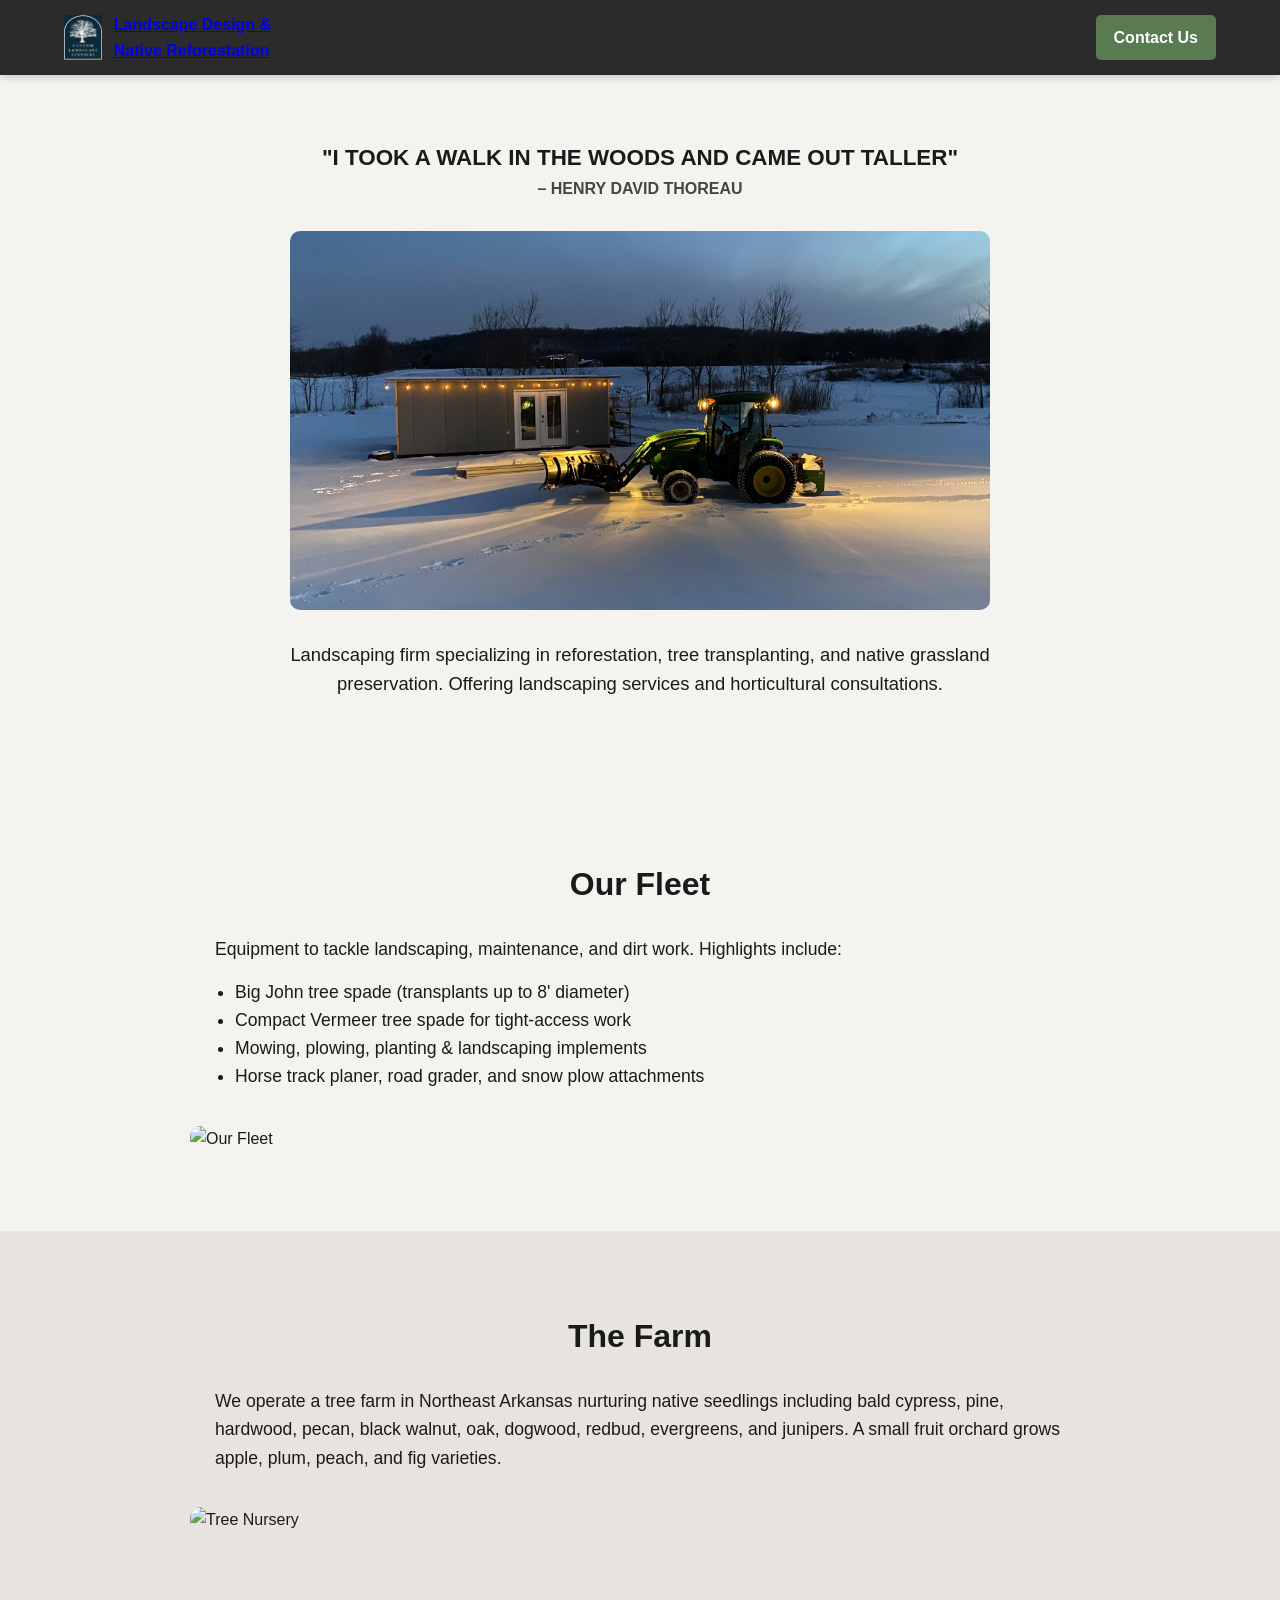
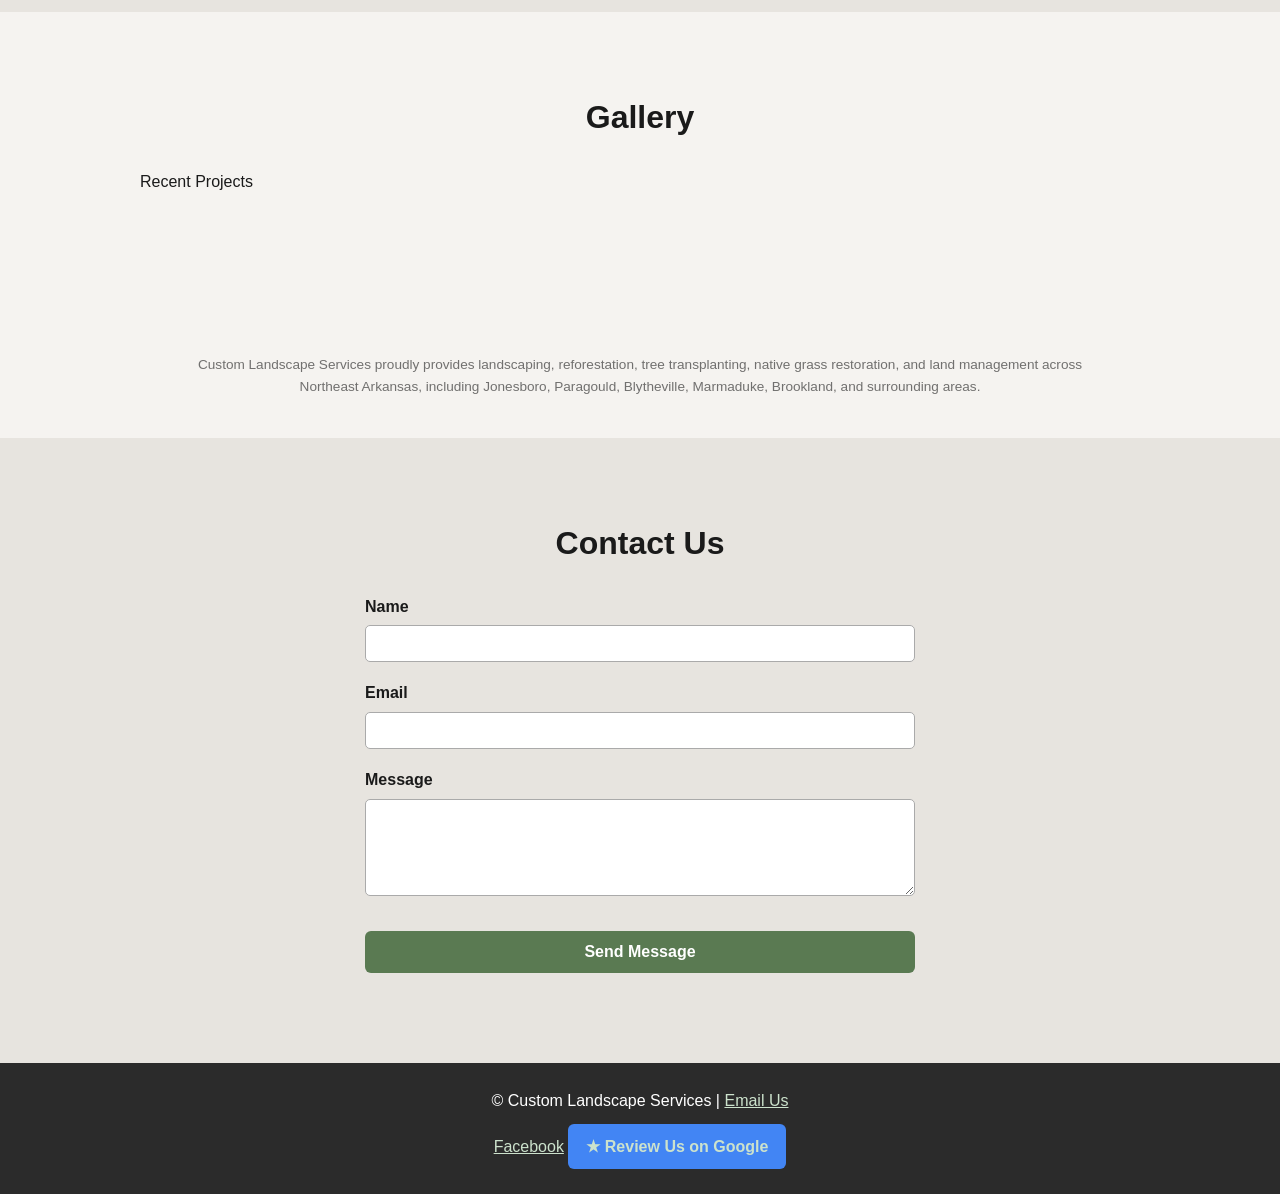
==== index.html @ 7360e7b7 "Update index.html" ====
<!DOCTYPE html>
<html lang="en">

<head>
  <meta charset="UTF-8">
  <meta name="viewport" content="width=device-width, initial-scale=1.0">
  <title>Custom Landscape Services</title>
  <script type="application/ld+json">
{
  "@context": "https://schema.org",
  "@type": "LocalBusiness",
  "name": "Custom Landscape Services",
  "telephone": "+1-214-763-0146",
  "email": "cydneyskeens@gmail.com",
  "url": "https://cls23.com",
  "priceRange": "$$",
  "address": {
    "@type": "PostalAddress",
    "streetAddress": "N/A (service-based)",
    "addressLocality": "Northeast Arkansas",
    "addressRegion": "AR",
    "addressCountry": "US"
  },
  "geo": {
    "@type": "GeoCoordinates",
    "latitude": "35.6000",
    "longitude": "-90.6000"
  },
  "areaServed": {
    "@type": "AdministrativeArea",
    "name": ["Arkansas", "Missouri", "Tennessee"]
  },
  "openingHoursSpecification": {
    "@type": "OpeningHoursSpecification",
    "dayOfWeek": ["Monday","Tuesday","Wednesday","Thursday","Friday","Saturday"],
    "opens": "08:00",
    "closes": "18:00"
  },
  "description": "Custom Landscape Services specializing in reforestation, native plants, tree transplanting, orchard development, and land management. Serving Arkansas and surrounding regions.",
  "sameAs": [
    "https://share.google/E0UA4cFSOnif1qdp9",
    "https://www.facebook.com/profile.php?id=61554428220637"
  ]
}
</script>
   <script type="application/ld+json">
{
  "@context": "https://schema.org",
  "@type": "Service",
  "serviceType": "Landscaping, Tree Transplanting, Reforestation",
  "areaServed": [
    {"@type": "City", "name": "Jonesboro, AR"},
    {"@type": "City", "name": "Paragould, AR"},
    {"@type": "City", "name": "Blytheville, AR"},
    {"@type": "City", "name": "Poplar Bluff, MO"},
    {"@type": "City", "name": "West Memphis, AR"}
  ],
  "provider": {
    "@type": "LocalBusiness",
    "name": "Custom Landscape Services"
  }
}
</script>

  <link rel="stylesheet" href="styles.css">
</head>

<body>

  <!-- ================= NAVBAR ================= -->
  <header class="navbar">
    <div class="nav-container">

      <a href="/" class="nav-logo">
        <img src="images/gallery/logoo.png" alt="Custom Landscape Services Logo" class="logo-img">
        <span class="logo-text">Landscape Design & Native Reforestation</span>
      </a>

      <a href="#contact" class="contact-btn">Contact Us</a>
    </div>
  </header>


  <!-- ================= HERO SECTION ================= -->
  <section class="hero">
    <div class="hero-content">

      <h1 class="hero-quote">
        "I TOOK A WALK IN THE WOODS AND CAME OUT TALLER"
        <span class="quote-author">– HENRY DAVID THOREAU</span>
      </h1>

      <img src="images/gallery/snow.png" alt="Tiny Home in Snow" class="hero-image">

      <p class="hero-text">
        Landscaping firm specializing in reforestation, tree transplanting, and native grassland preservation.
        Offering landscaping services and horticultural consultations.
      </p>
    </div>
  </section>


  <!-- ================= OUR FLEET ================= -->
  <section id="fleet" class="content-section">
    <div class="section-container">

      <h2 class="section-title">Our Fleet</h2>

      <div class="section-content">
        <p>Equipment to tackle landscaping, maintenance, and dirt work. Highlights include:</p>
        <ul class="feature-list">
          <li>Big John tree spade (transplants up to 8' diameter)</li>
          <li>Compact Vermeer tree spade for tight-access work</li>
          <li>Mowing, plowing, planting & landscaping implements</li>
          <li>Horse track planer, road grader, and snow plow attachments</li>
        </ul>
      </div>

      <img src="images/gallery/tractor2.jpeg" alt="Our Fleet" class="section-image">
    </div>
  </section>


  <!-- ================= THE FARM ================= -->
  <section id="farm" class="content-section alt-section">
    <div class="section-container">

      <h2 class="section-title">The Farm</h2>
      <p class="section-text">
        We operate a tree farm in Northeast Arkansas nurturing native seedlings including bald cypress, pine, hardwood, pecan,
        black walnut, oak, dogwood, redbud, evergreens, and junipers. A small fruit orchard grows apple, plum, peach,
        and fig varieties.
      </p>

      <img src="images/gallery/nursery.jpeg" alt="Tree Nursery" class="section-image">
    </div>
  </section>


  <!-- ================= GALLERY ================= -->
  <section id="gallery" class="content-section">
    <div class="section-container">
      <h2 class="section-title">Gallery</h2>
      <p class="section-subtitle">Recent Projects</p>

      <div class="gallery-grid" id="gallery-grid"></div>
    </div>
  </section>

  <section class="local-seo">
  <p>
    Custom Landscape Services proudly provides landscaping, reforestation, tree transplanting,
    native grass restoration, and land management across Northeast Arkansas, including Jonesboro,
    Paragould, Blytheville, Marmaduke, Brookland, and surrounding areas.
  </p>
</section>



  <!-- ================= CONTACT FORM ================= -->
  <section id="contact" class="content-section alt-section">
    <div class="section-container">

      <h2 class="section-title">Contact Us</h2>

      <form id="contact-form" class="contact-form" action="https://formspree.io/f/movlrryk" method="POST">

        <div class="form-group">
          <label>Name</label>
          <input type="text" name="name" required>
        </div>

        <div class="form-group">
          <label>Email</label>
          <input type="email" name="email" required>
        </div>

        <div class="form-group">
          <label>Message</label>
          <textarea name="message" rows="5" required></textarea>
        </div>

        <button type="submit" class="submit-btn">Send Message</button>
        <p id="form-feedback" class="form-feedback"></p>

      </form>
    </div>
  </section>


  <!-- ================= FOOTER ================= -->
  <footer class="footer">
    <div class="footer-content">
      <p>&copy; <span id="year"></span> Custom Landscape Services |
        <a href="mailto:cydneyskeens@gmail.com">Email Us</a>
      </p>

      <div class="social-links">
        <a href="https://www.facebook.com/profile.php?id=61554428220637" target="_blank">Facebook</a>
        <a href="https://share.google/E0UA4cFSOnif1qdp9" 
   target="_blank" 
   rel="noopener noreferrer"
   class="google-review-btn">
  ★ Review Us on Google
</a>

      </div>
    </div>
  </footer>


  <!-- ================= JS ================= -->
  <script>
    document.addEventListener('DOMContentLoaded', () => {

      const yearEl = document.getElementById('year');
      if (yearEl) yearEl.textContent = new Date().getFullYear();

      const gallery = document.getElementById('gallery-grid');
      const baseURL = "images/gallery/";
      const images = [
        "campsite.jpeg","campsite3.jpeg","campsite4.jpeg","campsiteUSA.jpeg","cydtractor.jpeg",
        "equipment.
---- styles.css ----
/* ================= BASE ================= */
* {
  margin: 0;
  padding: 0;
  box-sizing: border-box;
}

body {
  font-family: "Helvetica Neue", Arial, sans-serif;
  color: #1a1a1a;
  background: #f5f3f0;
  line-height: 1.6;
}

img {
  width: 100%;
  height: auto;
  display: block;
}

/* ================= NAVBAR ================= */
.navbar {
  background: #2b2b2b;
  color: white;
  padding: 12px 0;
  position: fixed;
  width: 100%;
  top: 0;
  z-index: 1000;
  box-shadow: 0 2px 8px rgba(0,0,0,0.2);
}

.nav-container {
  width: 90%;
  max-width: 1200px;
  margin: auto;
  display: flex;
  justify-content: space-between;
  align-items: center;
}

.nav-logo {
  display: flex;
  align-items: center;
  gap: 12px;
}

.logo-img {
  height: 45px;
  width: auto;
}

.logo-text {
  font-size: 1rem;
  font-weight: 600;
  max-width: 180px;
}

.contact-btn {
  background: #5a7a52;
  padding: 10px 18px;
  color: white;
  border-radius: 5px;
  font-weight: 600;
  text-decoration: none;
}

.contact-btn:hover {
  background: #486241;
}

/* ================= HERO ================= */
.hero {
  padding: 140px 20px 60px;
  text-align: center;
}

.hero-quote {
  font-size: 1.4rem;
  font-weight: 700;
  max-width: 700px;
  margin: auto;
}

.quote-author {
  display: block;
  font-size: 1rem;
  opacity: 0.8;
}

.hero-image {
  margin: 30px auto;
  max-width: 700px;
  border-radius: 10px;
}

.hero-text {
  max-width: 700px;
  margin: 20px auto;
  font-size: 1.15rem;
}

/* ================= SECTIONS ================= */
.content-section {
  padding: 80px 20px;
}

.alt-section {
  background: #e7e4df;
}

.section-container {
  max-width: 1000px;
  margin: auto;
}

.section-title {
  font-size: 2rem;
  margin-bottom: 25px;
  text-align: center;
}

.section-content,
.section-text {
  max-width: 850px;
  margin: auto;
  margin-bottom: 35px;
  font-size: 1.1rem;
}

.section-image {
  max-width: 900px;
  margin: 30px auto 0;
  border-radius: 10px;
}

.feature-list {
  margin-top: 15px;
  padding-left: 20px;
}

/* ================= GALLERY ================= */
.gallery-grid {
  margin-top: 40px;
  display: grid;
  gap: 12px;
  grid-template-columns: repeat(auto-fill, minmax(180px, 1fr));
}

.gallery-grid img {
  border-radius: 8px;
  object-fit: cover;
  height: 170px;
}

.local-seo {
  font-size: 0.85rem;
  opacity: 0.6;
  max-width: 900px;
  margin: 40px auto;
  text-align: center;
}


/* ================= CONTACT FORM ================= */
.contact-form {
  max-width: 550px;
  margin: auto;
}

.form-group {
  margin-bottom: 18px;
}

label {
  display: block;
  font-weight: 600;
  margin-bottom: 6px;
}

input, textarea {
  width: 100%;
  padding: 10px;
  border: 1px solid #aaa;
  border-radius: 5px;
}

.submit-btn {
  background: #5a7a52;
  color: white;
  border: none;
  padding: 12px 18px;
  border-radius: 6px;
  font-size: 1rem;
  cursor: pointer;
  width: 100%;
  margin-top: 10px;
  font-weight: 600;
}

.submit-btn:hover {
  background: #486241;
}

.form-feedback {
  margin-top: 10px;
  text-align: center;
  font-weight: 600;
}

/* ================= FOOTER ================= */
.footer {
  background: #2b2b2b;
  color: white;
  padding: 25px 0;
  text-align: center;
}

.footer a {
  color: #cce2cc;
}
.google-review-btn {
  display: inline-block;
  background: #4285F4;
  color: white;
  padding: 10px 18px;
  border-radius: 6px;
  font-weight: 600;
  text-decoration: none;
  margin-top: 10px;
}

.google-review-btn:hover {
  background: #3367d6;
}


/* ================= MOBILE OPTIMIZATION ================= */
@media (max-width: 700px) {
  .logo-text {
    display: none;
  }

  .hero-quote {
    font-size: 1.2rem;
  }

  .gallery-grid {
    grid-template-columns: repeat(auto-fill, minmax(130px, 1fr));
  }
}
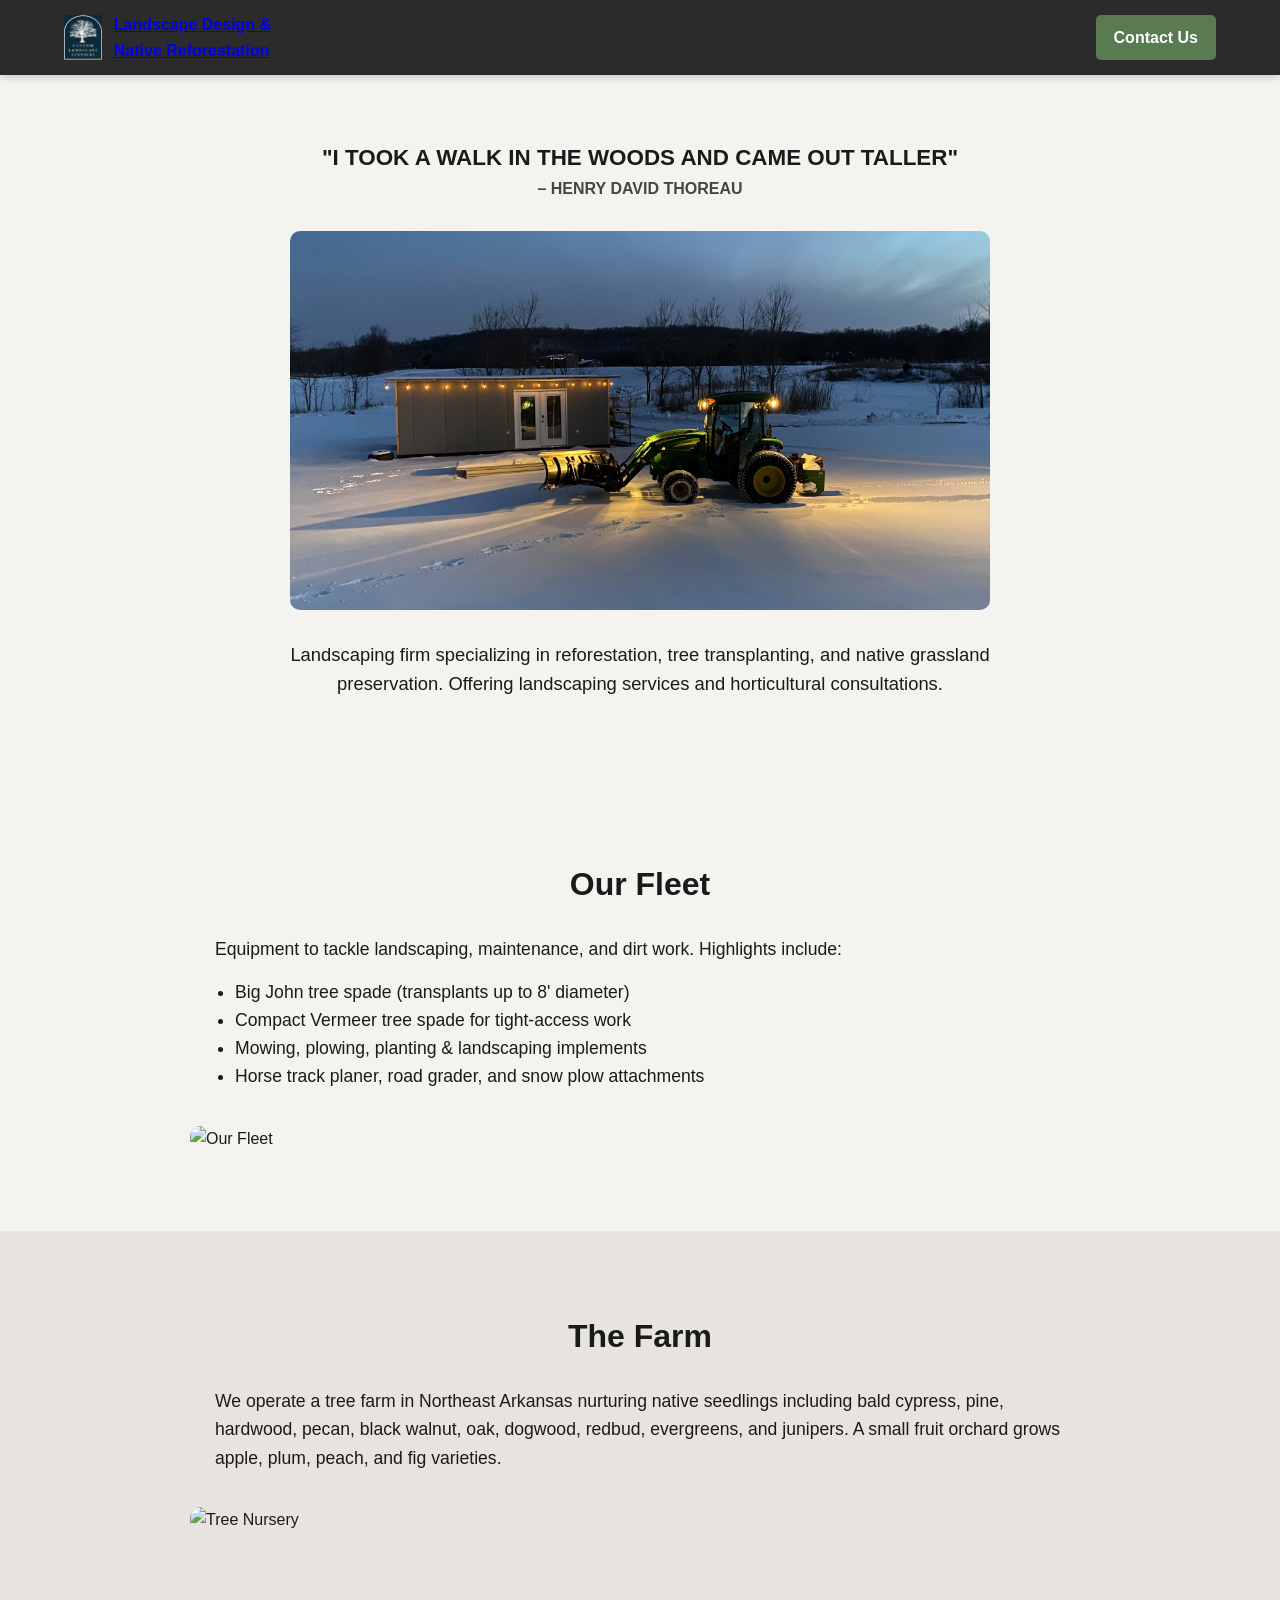
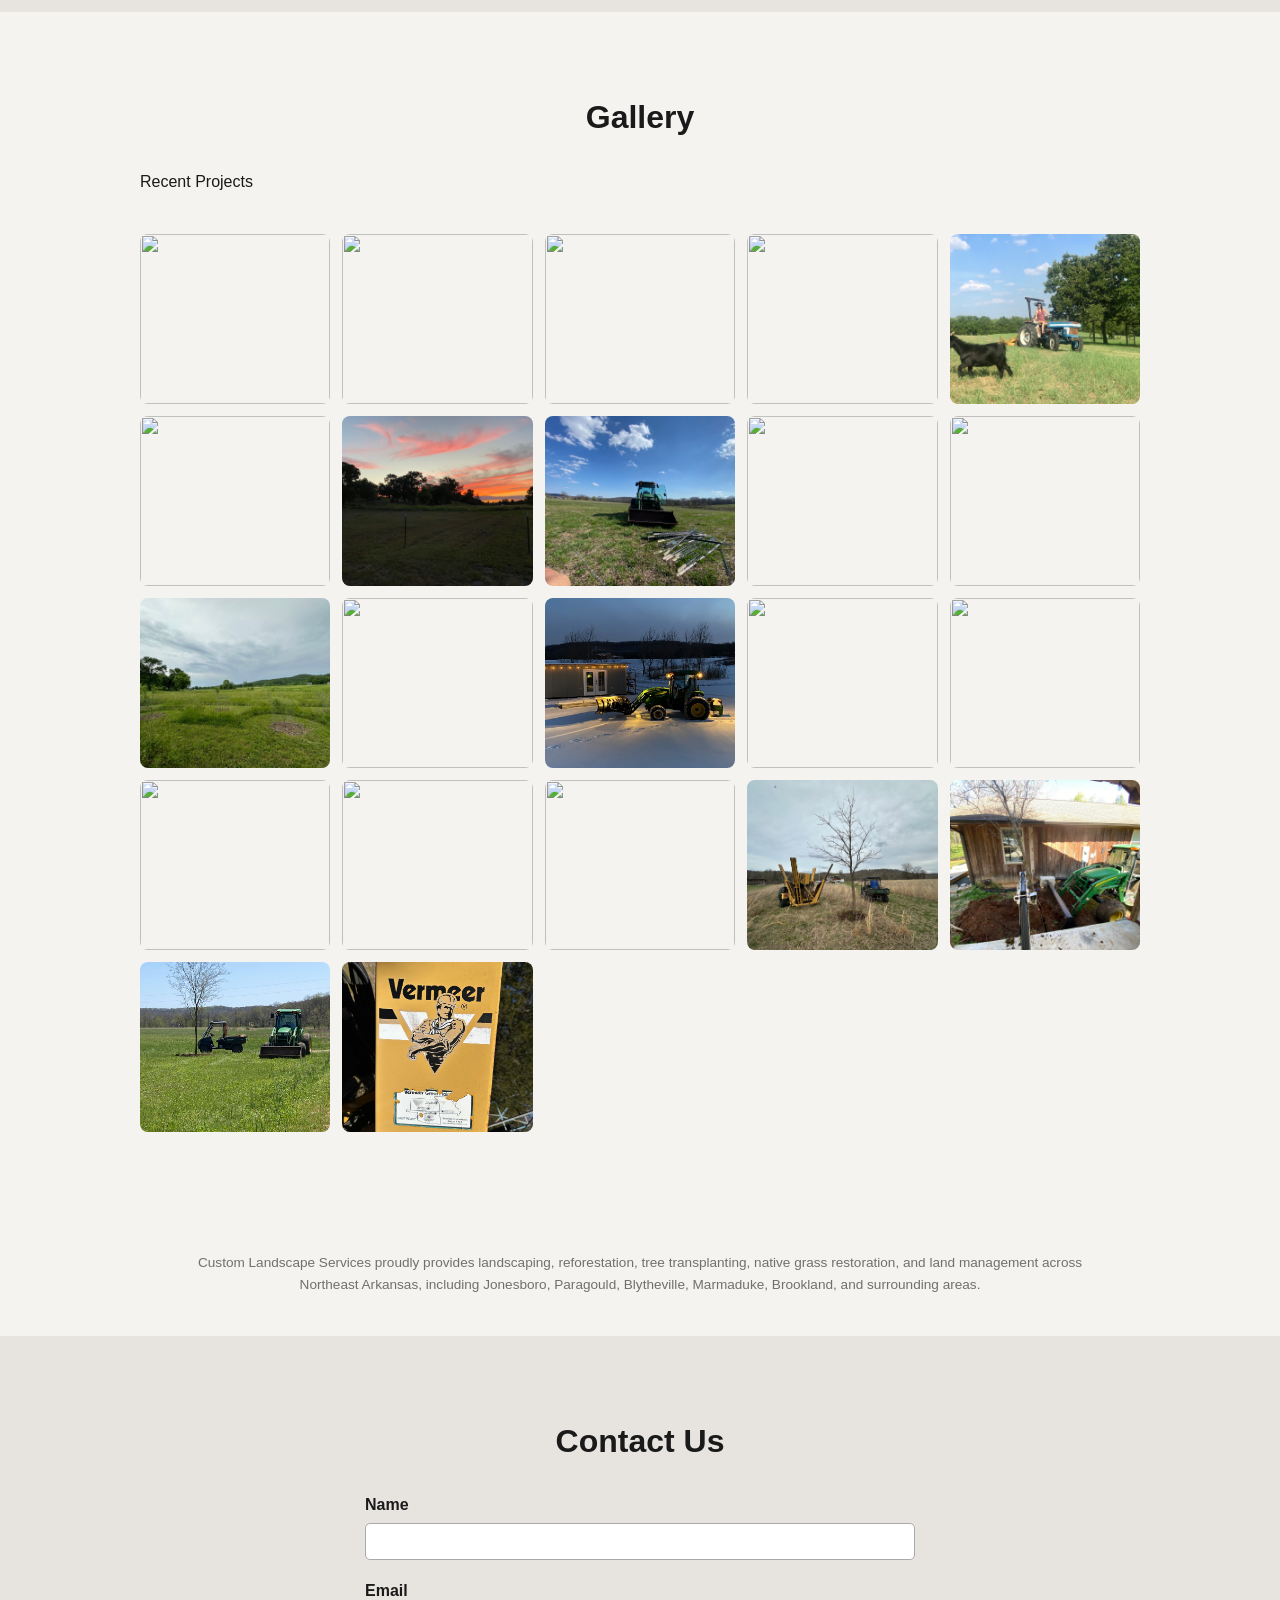
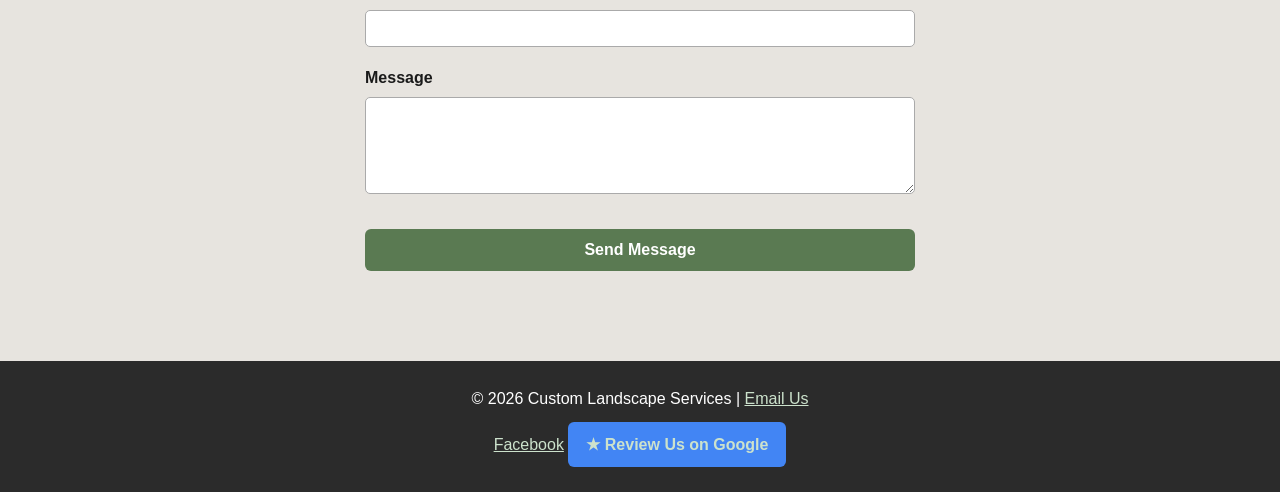
==== commit 4195fef9: "Update index.html" ====
--- a/index.html
+++ b/index.html
@@ -5,65 +5,71 @@
   <meta charset="UTF-8">
   <meta name="viewport" content="width=device-width, initial-scale=1.0">
   <title>Custom Landscape Services</title>
+
+  <!-- LocalBusiness Schema -->
   <script type="application/ld+json">
-{
-  "@context": "https://schema.org",
-  "@type": "LocalBusiness",
-  "name": "Custom Landscape Services",
-  "telephone": "+1-214-763-0146",
-  "email": "cydneyskeens@gmail.com",
-  "url": "https://cls23.com",
-  "priceRange": "$$",
-  "address": {
-    "@type": "PostalAddress",
-    "streetAddress": "N/A (service-based)",
-    "addressLocality": "Northeast Arkansas",
-    "addressRegion": "AR",
-    "addressCountry": "US"
-  },
-  "geo": {
-    "@type": "GeoCoordinates",
-    "latitude": "35.6000",
-    "longitude": "-90.6000"
-  },
-  "areaServed": {
-    "@type": "AdministrativeArea",
-    "name": ["Arkansas", "Missouri", "Tennessee"]
-  },
-  "openingHoursSpecification": {
-    "@type": "OpeningHoursSpecification",
-    "dayOfWeek": ["Monday","Tuesday","Wednesday","Thursday","Friday","Saturday"],
-    "opens": "08:00",
-    "closes": "18:00"
-  },
-  "description": "Custom Landscape Services specializing in reforestation, native plants, tree transplanting, orchard development, and land management. Serving Arkansas and surrounding regions.",
-  "sameAs": [
-    "https://share.google/E0UA4cFSOnif1qdp9",
-    "https://www.facebook.com/profile.php?id=61554428220637"
-  ]
-}
-</script>
-   <script type="application/ld+json">
-{
-  "@context": "https://schema.org",
-  "@type": "Service",
-  "serviceType": "Landscaping, Tree Transplanting, Reforestation",
-  "areaServed": [
-    {"@type": "City", "name": "Jonesboro, AR"},
-    {"@type": "City", "name": "Paragould, AR"},
-    {"@type": "City", "name": "Blytheville, AR"},
-    {"@type": "City", "name": "Poplar Bluff, MO"},
-    {"@type": "City", "name": "West Memphis, AR"}
-  ],
-  "provider": {
+  {
+    "@context": "https://schema.org",
     "@type": "LocalBusiness",
-    "name": "Custom Landscape Services"
+    "name": "Custom Landscape Services",
+    "image": "https://cls23.com/images/gallery/logoo.png",
+    "telephone": "+1-214-763-0146",
+    "email": "cydneyskeens@gmail.com",
+    "url": "https://cls23.com",
+    "priceRange": "$$",
+    "address": {
+      "@type": "PostalAddress",
+      "streetAddress": "N/A (service-based)",
+      "addressLocality": "Northeast Arkansas",
+      "addressRegion": "AR",
+      "addressCountry": "US"
+    },
+    "geo": {
+      "@type": "GeoCoordinates",
+      "latitude": "35.6000",
+      "longitude": "-90.6000"
+    },
+    "areaServed": {
+      "@type": "AdministrativeArea",
+      "name": ["Arkansas", "Missouri", "Tennessee"]
+    },
+    "openingHoursSpecification": {
+      "@type": "OpeningHoursSpecification",
+      "dayOfWeek": ["Monday","Tuesday","Wednesday","Thursday","Friday","Saturday"],
+      "opens": "08:00",
+      "closes": "18:00"
+    },
+    "description": "Custom Landscape Services specializing in reforestation, native plants, tree transplanting, orchard development, and land management. Serving Arkansas and surrounding regions.",
+    "sameAs": [
+      "https://share.google/E0UA4cFSOnif1qdp9",
+      "https://www.facebook.com/profile.php?id=61554428220637"
+    ]
   }
-}
-</script>
+  </script>
+
+  <!-- Service Schema -->
+  <script type="application/ld+json">
+  {
+    "@context": "https://schema.org",
+    "@type": "Service",
+    "serviceType": "Landscaping, Tree Transplanting, Reforestation",
+    "areaServed": [
+      {"@type": "City", "name": "Jonesboro, AR"},
+      {"@type": "City", "name": "Paragould, AR"},
+      {"@type": "City", "name": "Blytheville, AR"},
+      {"@type": "City", "name": "Poplar Bluff, MO"},
+      {"@type": "City", "name": "West Memphis, AR"}
+    ],
+    "provider": {
+      "@type": "LocalBusiness",
+      "name": "Custom Landscape Services"
+    }
+  }
+  </script>
 
   <link rel="stylesheet" href="styles.css">
 </head>
+
 
 <body>
 
@@ -195,29 +201,45 @@
         <a href="mailto:cydneyskeens@gmail.com">Email Us</a>
       </p>
 
-      <div class="social-links">
-        <a href="https://www.facebook.com/profile.php?id=61554428220637" target="_blank">Facebook</a>
-        <a href="https://share.google/E0UA4cFSOnif1qdp9" 
-   target="_blank" 
-   rel="noopener noreferrer"
-   class="google-review-btn">
-  ★ Review Us on Google
-</a>
-
-      </div>
+     <div class="social-links">
+  <a href="https://www.facebook.com/profile.php?id=61554428220637" target="_blank">Facebook</a>
+
+  <a href="https://share.google/E0UA4cFSOnif1qdp9"
+     target="_blank"
+     rel="noopener noreferrer"
+     class="google-review-btn">
+     ★ Review Us on Google
+  </a>
+</div>
+
     </div>
   </footer>
 
 
   <!-- ================= JS ================= -->
   <script>
-    document.addEventListener('DOMContentLoaded', () => {
-
-      const yearEl = document.getElementById('year');
-      if (yearEl) yearEl.textContent = new Date().getFullYear();
-
-      const gallery = document.getElementById('gallery-grid');
-      const baseURL = "images/gallery/";
-      const images = [
-        "campsite.jpeg","campsite3.jpeg","campsite4.jpeg","campsiteUSA.jpeg","cydtractor.jpeg",
-        "equipment.
+document.addEventListener('DOMContentLoaded', () => {
+
+  const yearEl = document.getElementById('year');
+  if (yearEl) yearEl.textContent = new Date().getFullYear();
+
+  const gallery = document.getElementById('gallery-grid');
+  const baseURL = "images/gallery/";
+  const images = [
+    "campsite.jpeg","campsite3.jpeg","campsite4.jpeg","campsiteUSA.jpeg","cydtractor.jpeg",
+    "equipment.jpeg","fencesunset.jpeg","fencetractor.jpeg","mulch.jpeg","nursery.jpeg",
+    "orchard.jpeg","solar.jpeg","snow.png","tractor2.jpeg","treedamage.jpeg",
+    "treeplanting.jpeg","treerow.jpeg","treerow2.jpeg","treetransplant.jpeg",
+    "treetransplant1.jpeg","treetransplant2.jpeg","vermeer.jpeg"
+  ];
+
+  images.forEach(file => {
+    const img = document.createElement("img");
+    img.src = baseURL + file;
+    img.loading = "lazy";
+    gallery.appendChild(img);
+  });
+
+});
+</script>
+
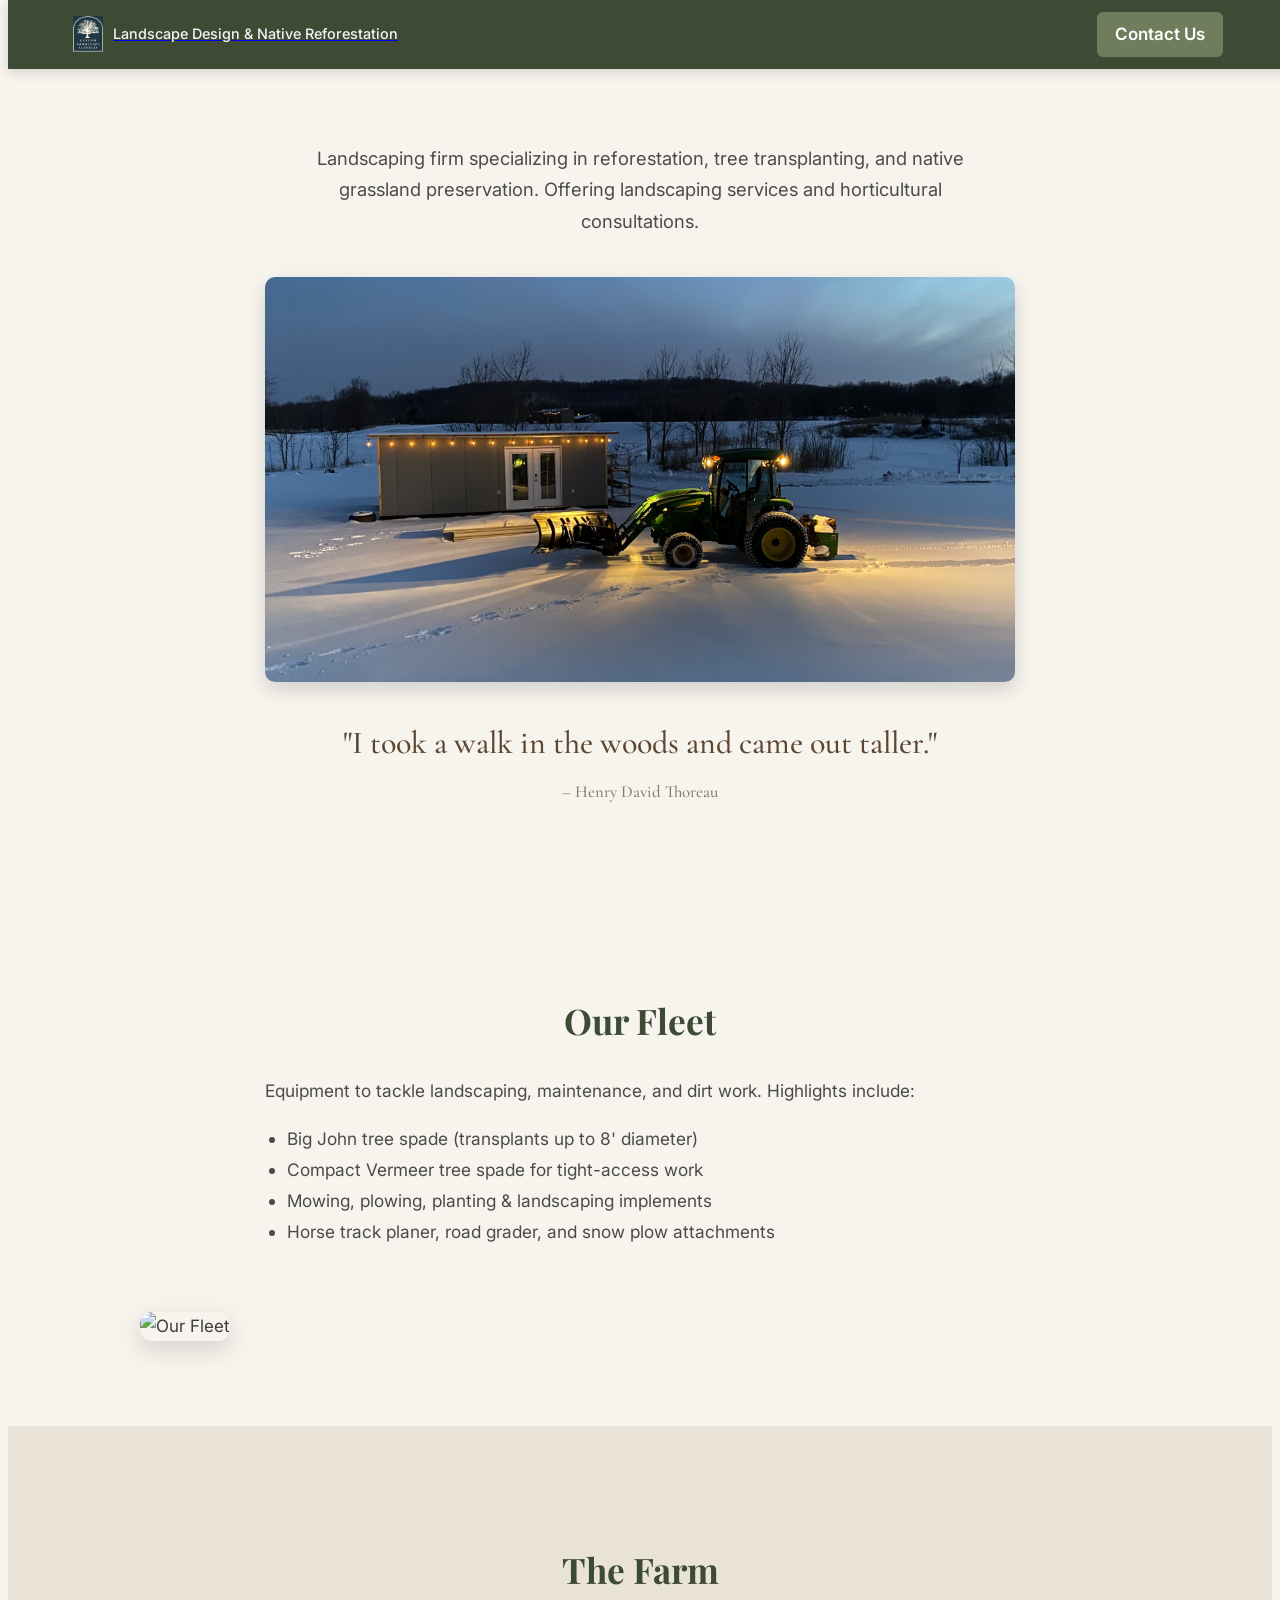
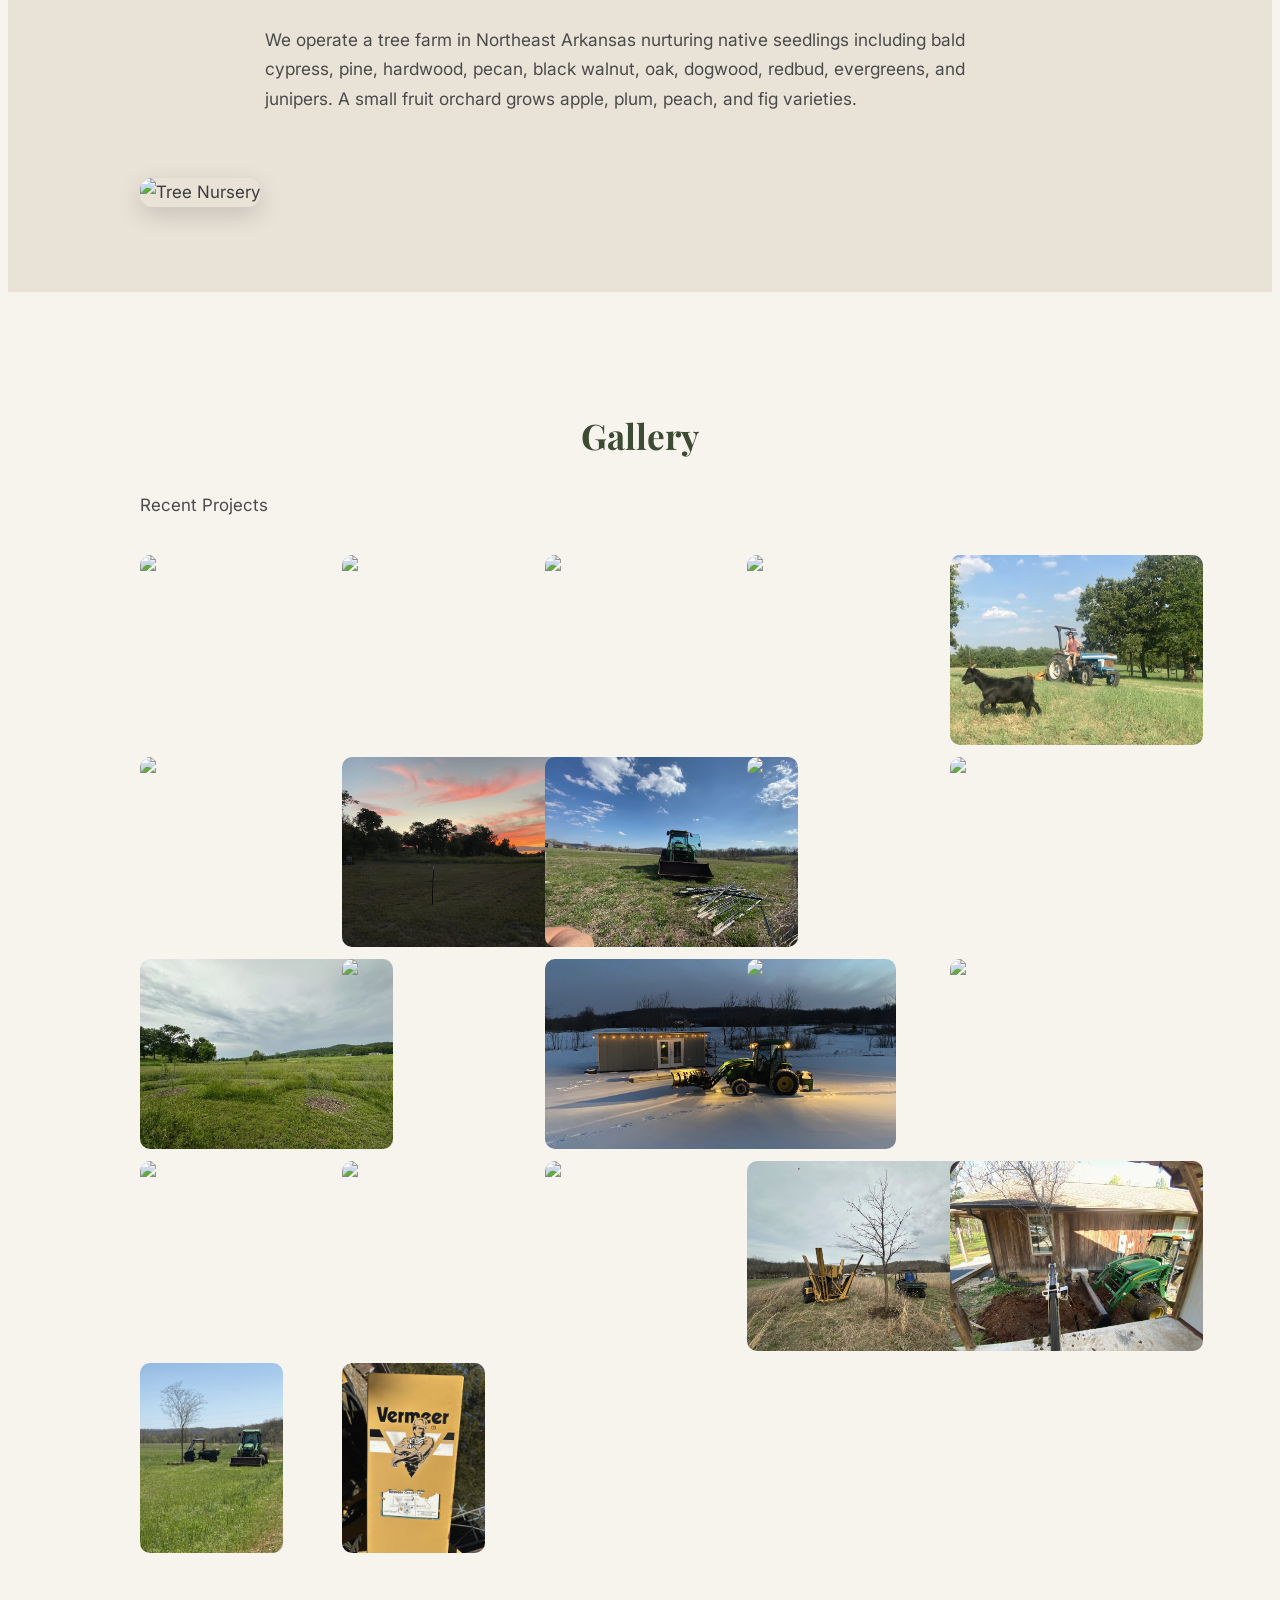
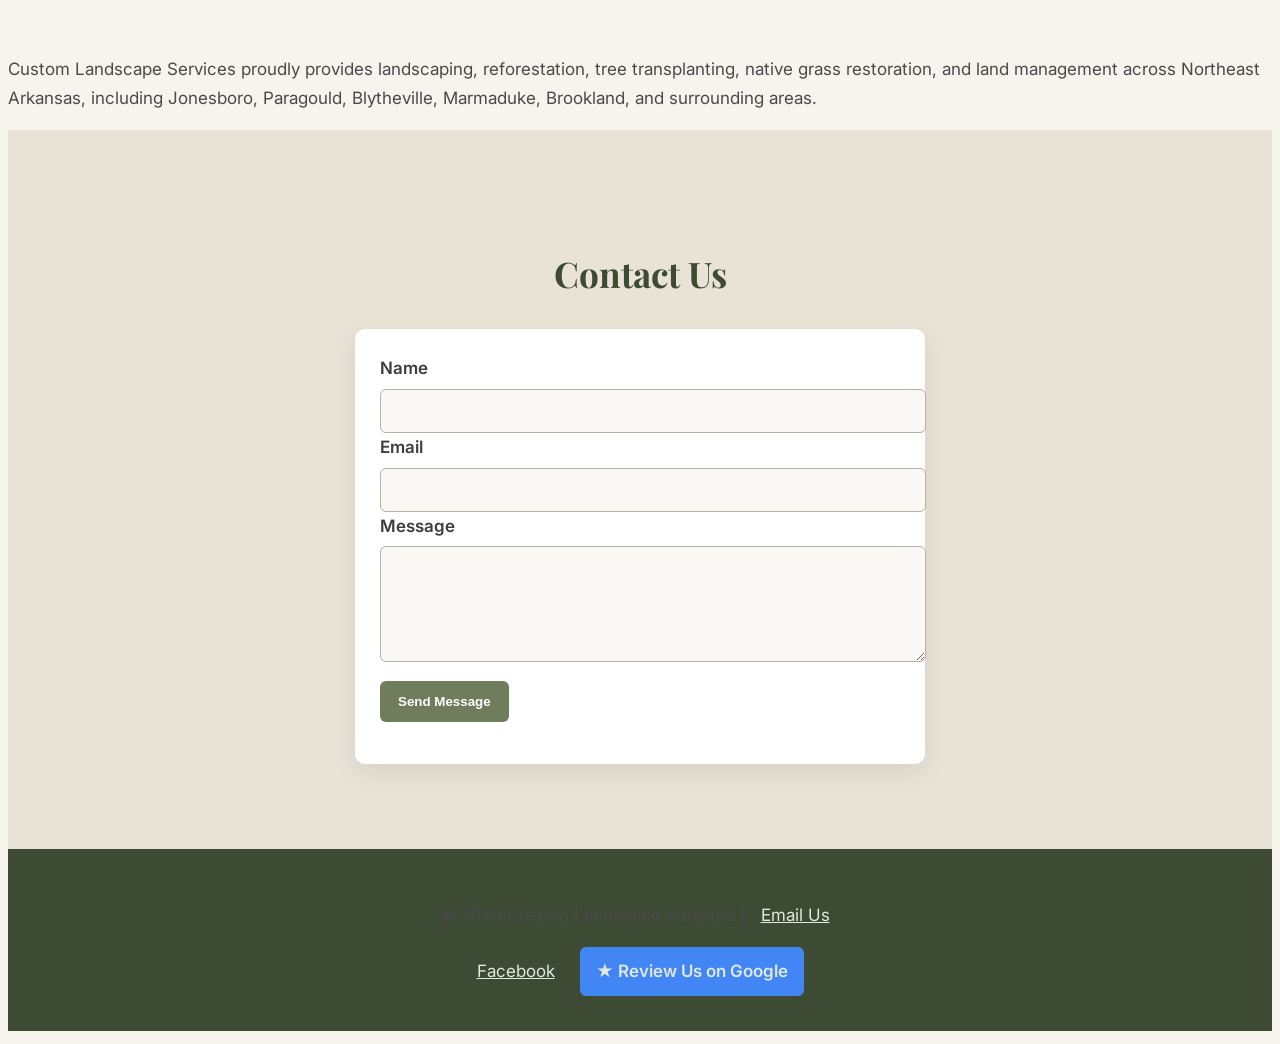
==== commit 0af44e72: "Update index.html" ====
--- a/index.html
+++ b/index.html
@@ -5,6 +5,7 @@
   <meta charset="UTF-8">
   <meta name="viewport" content="width=device-width, initial-scale=1.0">
   <title>Custom Landscape Services</title>
+<link href="https://fonts.googleapis.com/css2?family=Cormorant+Garamond:wght@400;500;600&family=Inter:wght@300;400;500;600&family=Playfair+Display:wght@400;600;700&display=swap" rel="stylesheet">
 
   <!-- LocalBusiness Schema -->
   <script type="application/ld+json">
@@ -88,22 +89,24 @@
 
 
   <!-- ================= HERO SECTION ================= -->
-  <section class="hero">
-    <div class="hero-content">
-
-      <h1 class="hero-quote">
-        "I TOOK A WALK IN THE WOODS AND CAME OUT TALLER"
-        <span class="quote-author">– HENRY DAVID THOREAU</span>
-      </h1>
-
-      <img src="images/gallery/snow.png" alt="Tiny Home in Snow" class="hero-image">
-
-      <p class="hero-text">
-        Landscaping firm specializing in reforestation, tree transplanting, and native grassland preservation.
-        Offering landscaping services and horticultural consultations.
-      </p>
-    </div>
-  </section>
+ <section class="hero">
+  <div class="hero-content">
+
+    <p class="hero-text hero-intro">
+      Landscaping firm specializing in reforestation, tree transplanting, and native grassland preservation.
+      Offering landscaping services and horticultural consultations.
+    </p>
+
+    <img src="images/gallery/snow.png" alt="Tiny Home in Snow" class="hero-image">
+
+    <h1 class="hero-quote">
+      "I took a walk in the woods and came out taller."
+      <span class="quote-author">– Henry David Thoreau</span>
+    </h1>
+
+  </div>
+</section>
+
 
 
   <!-- ================= OUR FLEET ================= -->
--- a/styles.css
+++ b/styles.css
@@ -1,112 +1,136 @@
-/* ================= BASE ================= */
-* {
-  margin: 0;
-  padding: 0;
-  box-sizing: border-box;
-}
+/* ================= BASE STYLING ================= */
 
 body {
-  font-family: "Helvetica Neue", Arial, sans-serif;
-  color: #1a1a1a;
-  background: #f5f3f0;
-  line-height: 1.6;
-}
-
-img {
-  width: 100%;
-  height: auto;
-  display: block;
-}
+  font-family: "Inter", sans-serif;
+  background: #f7f4ee; /* Warm cream */
+  color: #3d3d3d;
+  line-height: 1.7;
+  font-size: 17px;
+}
+
+h1, h2, h3 {
+  font-family: "Playfair Display", serif;
+  color: #3d4a34; /* Deep evergreen */
+}
+
+p {
+  color: #4a4a4a;
+}
+
+/* Optional subtle natural grain background */
+body::before {
+  content: "";
+  position: fixed;
+  inset: 0;
+  background: url('images/gallery/grain.png');
+  opacity: 0.08;
+  pointer-events: none;
+  z-index: -1;
+}
+
 
 /* ================= NAVBAR ================= */
+
 .navbar {
-  background: #2b2b2b;
+  background: #3d4a34; /* Deep rustic evergreen */
   color: white;
   padding: 12px 0;
   position: fixed;
   width: 100%;
   top: 0;
-  z-index: 1000;
-  box-shadow: 0 2px 8px rgba(0,0,0,0.2);
+  z-index: 999;
+  box-shadow: 0 3px 12px rgba(0,0,0,0.15);
 }
 
 .nav-container {
   width: 90%;
-  max-width: 1200px;
+  max-width: 1150px;
   margin: auto;
   display: flex;
   justify-content: space-between;
   align-items: center;
 }
 
+/* Smaller, rustic logo */
+.logo-img {
+  height: 36px;
+  width: auto;
+  filter: sepia(20%) contrast(90%) brightness(1.1); /* Warm rustic tone */
+}
+
 .nav-logo {
   display: flex;
   align-items: center;
-  gap: 12px;
-}
-
-.logo-img {
-  height: 45px;
-  width: auto;
+  gap: 10px;
 }
 
 .logo-text {
-  font-size: 1rem;
-  font-weight: 600;
-  max-width: 180px;
+  font-size: 0.9rem;
+  color: #f3f3f3;
+  font-weight: 500;
 }
 
 .contact-btn {
-  background: #5a7a52;
-  padding: 10px 18px;
-  color: white;
-  border-radius: 5px;
-  font-weight: 600;
+  background: #6f7d5c; /* Sage */
+  padding: 8px 18px;
+  border-radius: 6px;
+  color: white;
   text-decoration: none;
+  font-weight: 600;
+  transition: 0.2s;
 }
 
 .contact-btn:hover {
-  background: #486241;
-}
-
-/* ================= HERO ================= */
+  background: #5d6b4d;
+}
+
+
+/* ================= HERO SECTION ================= */
+
 .hero {
-  padding: 140px 20px 60px;
+  padding: 135px 20px 70px;
   text-align: center;
 }
 
 .hero-quote {
-  font-size: 1.4rem;
-  font-weight: 700;
-  max-width: 700px;
-  margin: auto;
+  font-family: "Cormorant Garamond", serif;
+  font-size: 2rem;
+  color: #5c4632; /* Earth brown */
+  max-width: 780px;
+  margin: auto;
+  font-weight: 500;
 }
 
 .quote-author {
+  font-size: 1.05rem;
+  opacity: 0.7;
+  margin-top: 8px;
   display: block;
-  font-size: 1rem;
-  opacity: 0.8;
 }
 
 .hero-image {
-  margin: 30px auto;
-  max-width: 700px;
+  margin: 40px auto 25px;
+  max-width: 750px;
   border-radius: 10px;
+  box-shadow: 0 8px 20px rgba(0,0,0,0.15);
 }
 
 .hero-text {
   max-width: 700px;
-  margin: 20px auto;
+  margin: auto;
   font-size: 1.15rem;
-}
+  color: #4b4b4b;
+}
+
 
 /* ================= SECTIONS ================= */
+
 .content-section {
-  padding: 80px 20px;
+  padding: 85px 20px;
 }
 
 .alt-section {
-  background: #e7e4df;
+  background: #e9e2d7; /* warm parchment tan */
 }
 
 .section-container {
@@ -115,137 +139,149 @@
 }
 
 .section-title {
-  font-size: 2rem;
+  text-align: center;
+  font-size: 2.2rem;
   margin-bottom: 25px;
-  text-align: center;
-}
-
-.section-content,
-.section-text {
-  max-width: 850px;
-  margin: auto;
-  margin-bottom: 35px;
-  font-size: 1.1rem;
-}
-
+  color: #3d4a34;
+}
+
+.section-text,
+.section-content {
+  max-width: 750px;
+  margin: auto;
+  margin-bottom: 30px;
+  color: #4a4a4a;
+  font-size: 1.08rem;
+}
+
+/* Rounded rustic images */
 .section-image {
   max-width: 900px;
-  margin: 30px auto 0;
-  border-radius: 10px;
+  margin: 35px auto 0;
+  border-radius: 12px;
+  box-shadow: 0 8px 24px rgba(0,0,0,0.15);
 }
 
 .feature-list {
-  margin-top: 15px;
-  padding-left: 20px;
-}
+  padding-left: 22px;
+  line-height: 1.8;
+}
+
 
 /* ================= GALLERY ================= */
+
 .gallery-grid {
-  margin-top: 40px;
   display: grid;
   gap: 12px;
-  grid-template-columns: repeat(auto-fill, minmax(180px, 1fr));
+  margin-top: 35px;
+  grid-template-columns: repeat(auto-fill, minmax(190px, 1fr));
 }
 
 .gallery-grid img {
-  border-radius: 8px;
+  height: 190px;
   object-fit: cover;
-  height: 170px;
-}
-
-.local-seo {
-  font-size: 0.85rem;
-  opacity: 0.6;
-  max-width: 900px;
-  margin: 40px auto;
-  text-align: center;
+  border-radius: 10px;
+  filter: sepia(10%) contrast(95%);
+  transition: 0.2s;
+}
+
+.gallery-grid img:hover {
+  transform: scale(1.02);
+  filter: sepia(0%) contrast(110%);
 }
 
 
 /* ================= CONTACT FORM ================= */
+
 .contact-form {
-  max-width: 550px;
-  margin: auto;
-}
-
-.form-group {
-  margin-bottom: 18px;
+  max-width: 520px;
+  margin: auto;
+  background: white;
+  padding: 25px;
+  border-radius: 10px;
+  box-shadow: 0 8px 24px rgba(0,0,0,0.08);
 }
 
 label {
+  font-weight: 600;
+  margin-bottom: 6px;
   display: block;
-  font-weight: 600;
-  margin-bottom: 6px;
 }
 
 input, textarea {
   width: 100%;
-  padding: 10px;
-  border: 1px solid #aaa;
-  border-radius: 5px;
+  padding: 12px;
+  border: 1px solid #b8b1a5;
+  border-radius: 6px;
+  background: #faf8f4;
+  font-size: 1rem;
 }
 
 .submit-btn {
-  background: #5a7a52;
-  color: white;
+  background: #6f7d5c;
   border: none;
-  padding: 12px 18px;
-  border-radius: 6px;
-  font-size: 1rem;
+  padding: 13px 18px;
+  border-radius: 6px;
+  color: white;
+  font-weight: 600;
+  margin-top: 10px;
   cursor: pointer;
-  width: 100%;
-  margin-top: 10px;
-  font-weight: 600;
 }
 
 .submit-btn:hover {
-  background: #486241;
-}
-
-.form-feedback {
-  margin-top: 10px;
+  background: #5d6b4d;
+}
+
+
+/* ================= GOOGLE REVIEW BUTTON ================= */
+
+.google-review-btn {
+  background: #4285F4;
+  padding: 10px 16px;
+  border-radius: 6px;
+  text-decoration: none;
+  color: white;
+  font-weight: 600;
+  display: inline-block;
+}
+
+.google-review-btn:hover {
+  background: #345fcc;
+}
+
+
+/* ================= FOOTER ================= */
+
+.footer {
+  background: #3d4a34;
+  padding: 35px 0;
   text-align: center;
-  font-weight: 600;
-}
-
-/* ================= FOOTER ================= */
-.footer {
-  background: #2b2b2b;
-  color: white;
-  padding: 25px 0;
-  text-align: center;
+  color: white;
 }
 
 .footer a {
-  color: #cce2cc;
-}
-.google-review-btn {
-  display: inline-block;
-  background: #4285F4;
-  color: white;
-  padding: 10px 18px;
-  border-radius: 6px;
-  font-weight: 600;
-  text-decoration: none;
-  margin-top: 10px;
-}
-
-.google-review-btn:hover {
-  background: #3367d6;
-}
-
-
-/* ================= MOBILE OPTIMIZATION ================= */
-@media (max-width: 700px) {
+  color: #dfe9dd;
+  margin: 0 10px;
+}
+
+
+/* ================= MOBILE RESPONSIVE ================= */
+
+@media(max-width: 700px) {
+
   .logo-text {
     display: none;
   }
 
   .hero-quote {
-    font-size: 1.2rem;
+    font-size: 1.65rem;
+  }
+
+  .section-title {
+    font-size: 1.9rem;
   }
 
   .gallery-grid {
-    grid-template-columns: repeat(auto-fill, minmax(130px, 1fr));
-  }
-}
+    grid-template-columns: repeat(auto-fill, minmax(150px, 1fr));
+  }
+}
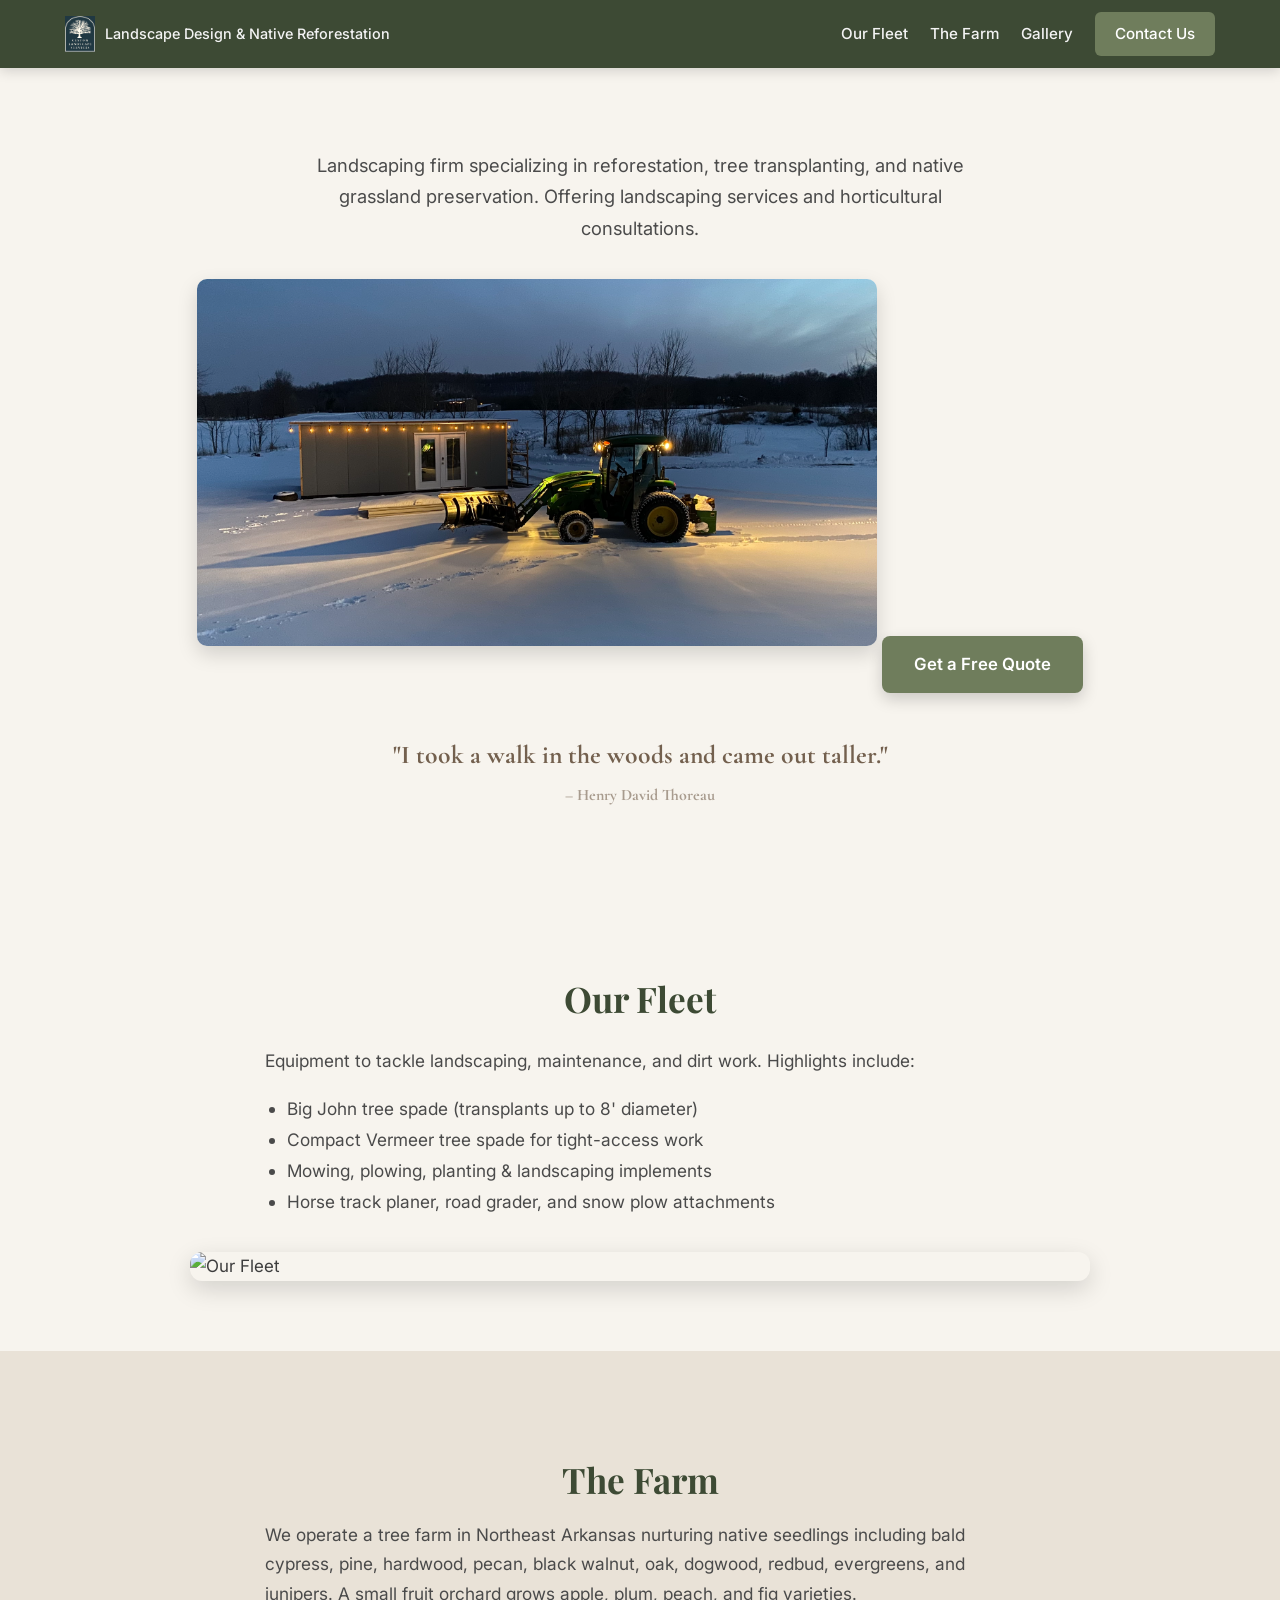
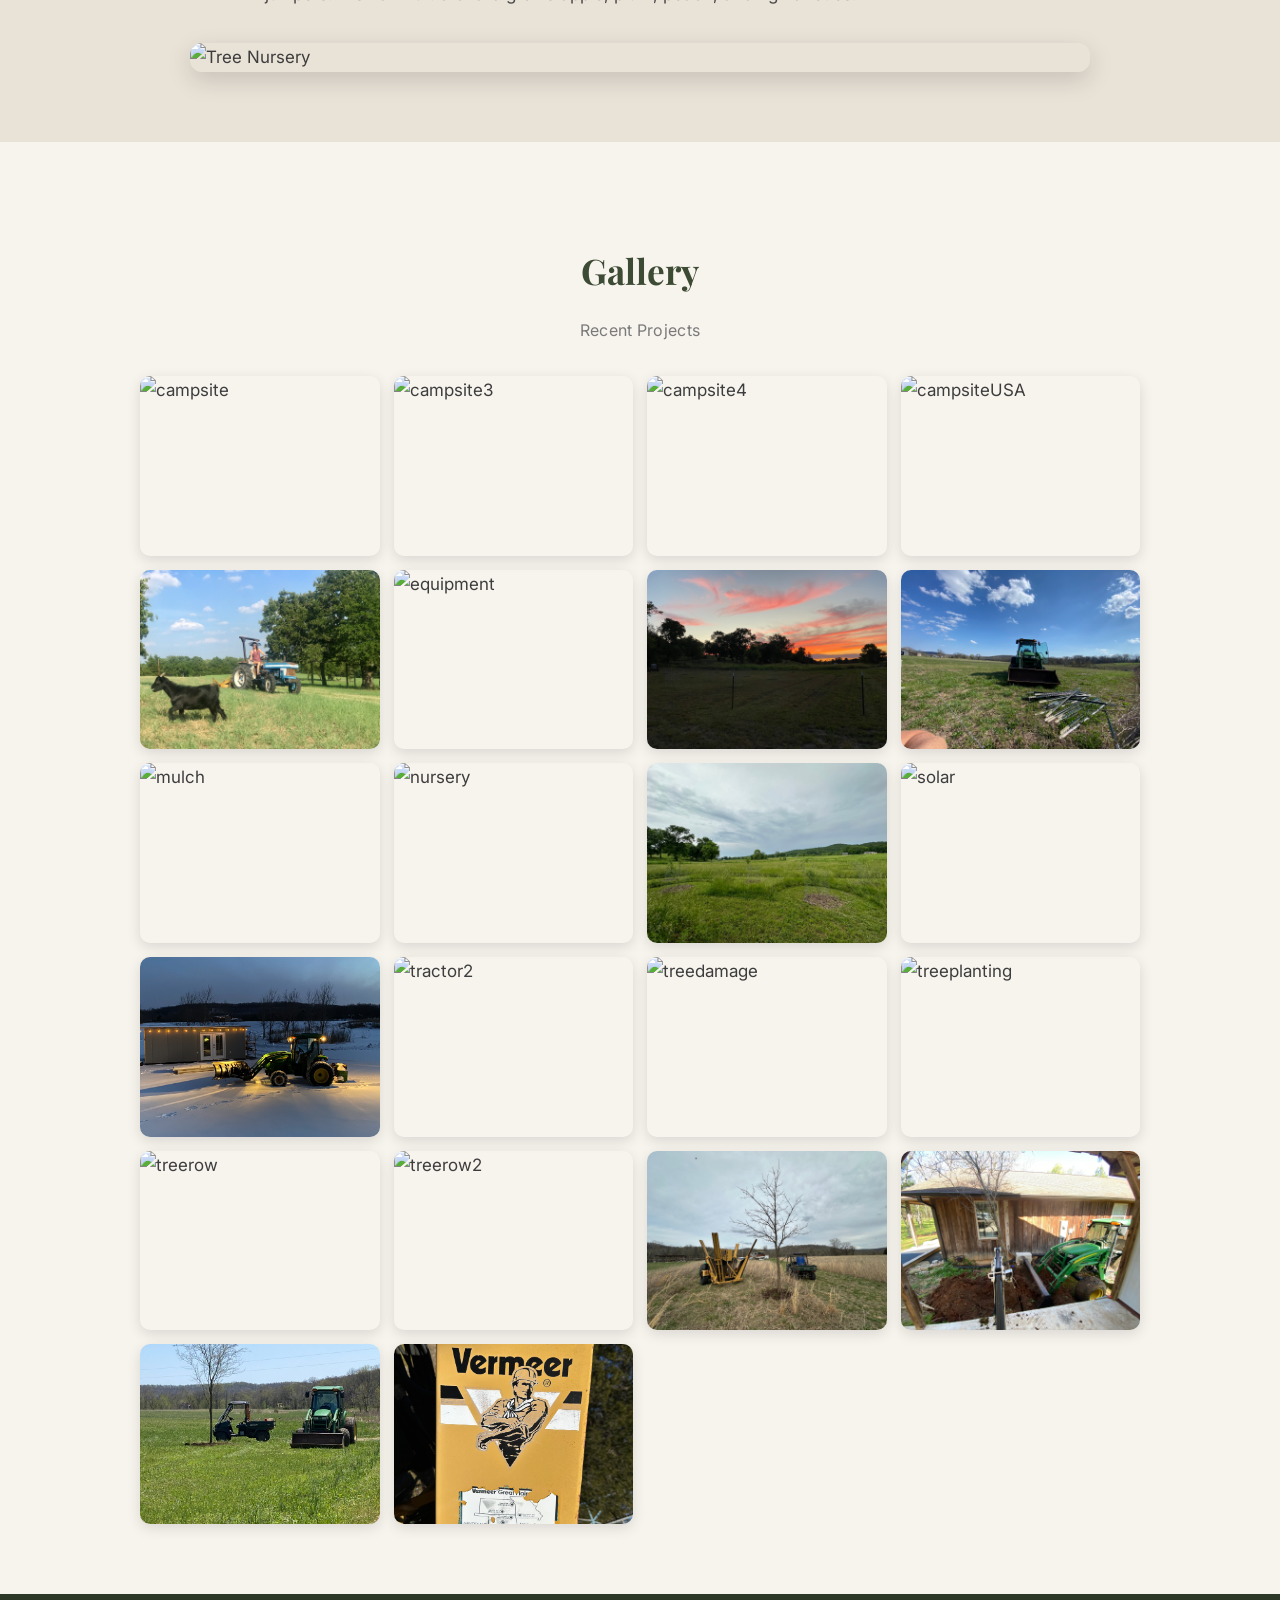
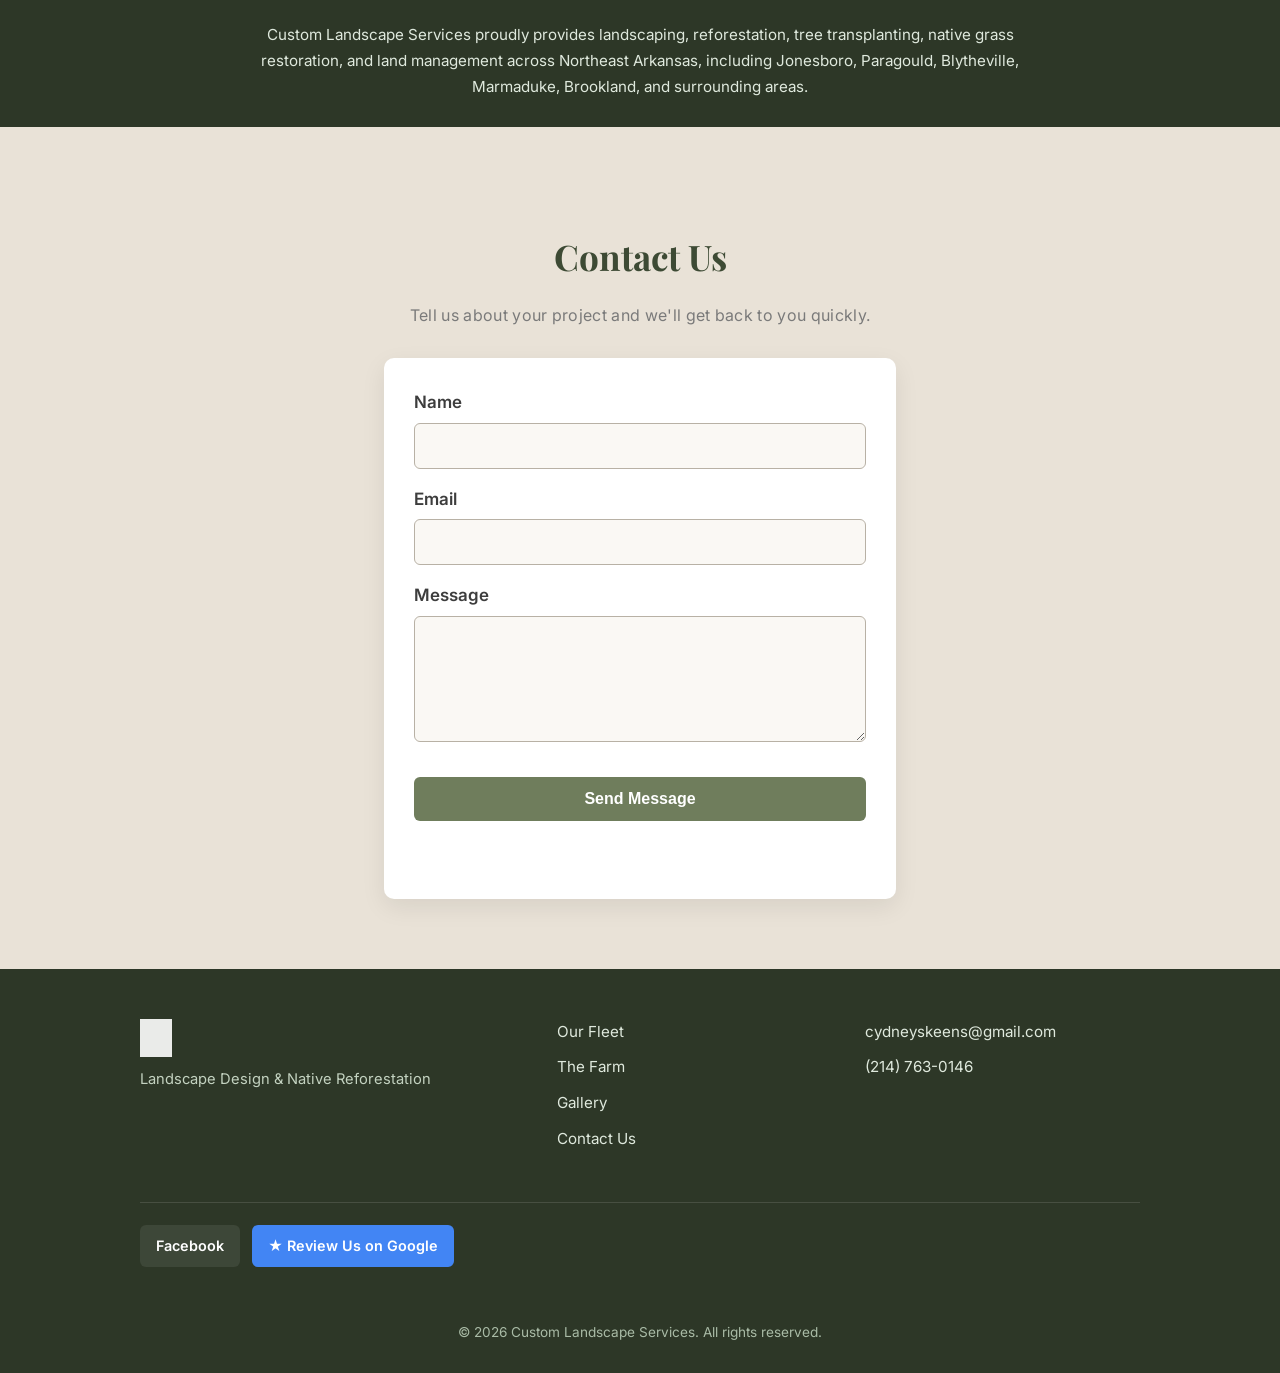
==== commit 901f0700: "updated the files with new changes" ====
--- a/index.html
+++ b/index.html
@@ -5,7 +5,9 @@
   <meta charset="UTF-8">
   <meta name="viewport" content="width=device-width, initial-scale=1.0">
   <title>Custom Landscape Services</title>
-<link href="https://fonts.googleapis.com/css2?family=Cormorant+Garamond:wght@400;500;600&family=Inter:wght@300;400;500;600&family=Playfair+Display:wght@400;600;700&display=swap" rel="stylesheet">
+  <link rel="preconnect" href="https://fonts.googleapis.com">
+  <link rel="preconnect" href="https://fonts.gstatic.com" crossorigin>
+  <link href="https://fonts.googleapis.com/css2?family=Cormorant+Garamond:wght@400;500;600&family=Inter:wght@300;400;500;600&family=Playfair+Display:wght@400;600;700&display=swap" rel="stylesheet">
 
   <!-- LocalBusiness Schema -->
   <script type="application/ld+json">
@@ -71,7 +73,6 @@
   <link rel="stylesheet" href="styles.css">
 </head>
 
-
 <body>
 
   <!-- ================= NAVBAR ================= -->
@@ -80,33 +81,41 @@
 
       <a href="/" class="nav-logo">
         <img src="images/gallery/logoo.png" alt="Custom Landscape Services Logo" class="logo-img">
-        <span class="logo-text">Landscape Design & Native Reforestation</span>
+        <span class="logo-text">Landscape Design &amp; Native Reforestation</span>
       </a>
 
-      <a href="#contact" class="contact-btn">Contact Us</a>
+      <nav class="nav">
+        <a href="#fleet">Our Fleet</a>
+        <a href="#farm">The Farm</a>
+        <a href="#gallery">Gallery</a>
+        <a href="#contact" class="contact-btn">Contact Us</a>
+      </nav>
+
+      <button class="mobile-nav-toggle" aria-label="Toggle navigation menu" aria-expanded="false">☰</button>
     </div>
   </header>
 
 
   <!-- ================= HERO SECTION ================= -->
- <section class="hero">
-  <div class="hero-content">
-
-    <p class="hero-text hero-intro">
-      Landscaping firm specializing in reforestation, tree transplanting, and native grassland preservation.
-      Offering landscaping services and horticultural consultations.
-    </p>
-
-    <img src="images/gallery/snow.png" alt="Tiny Home in Snow" class="hero-image">
-
-    <h1 class="hero-quote">
-      "I took a walk in the woods and came out taller."
-      <span class="quote-author">– Henry David Thoreau</span>
-    </h1>
-
-  </div>
-</section>
-
+  <section class="hero">
+    <div class="hero-content">
+
+      <p class="hero-text hero-intro">
+        Landscaping firm specializing in reforestation, tree transplanting, and native grassland preservation.
+        Offering landscaping services and horticultural consultations.
+      </p>
+
+      <img src="images/gallery/snow.png" alt="Tiny Home in Snow" class="hero-image" loading="eager">
+
+      <a href="#contact" class="hero-cta">Get a Free Quote</a>
+
+      <h1 class="hero-quote">
+        "I took a walk in the woods and came out taller."
+        <span class="quote-author">– Henry David Thoreau</span>
+      </h1>
+
+    </div>
+  </section>
 
 
   <!-- ================= OUR FLEET ================= -->
@@ -120,12 +129,12 @@
         <ul class="feature-list">
           <li>Big John tree spade (transplants up to 8' diameter)</li>
           <li>Compact Vermeer tree spade for tight-access work</li>
-          <li>Mowing, plowing, planting & landscaping implements</li>
+          <li>Mowing, plowing, planting &amp; landscaping implements</li>
           <li>Horse track planer, road grader, and snow plow attachments</li>
         </ul>
       </div>
 
-      <img src="images/gallery/tractor2.jpeg" alt="Our Fleet" class="section-image">
+      <img src="images/gallery/tractor2.jpeg" alt="Our Fleet" class="section-image" loading="lazy">
     </div>
   </section>
 
@@ -141,7 +150,7 @@
         and fig varieties.
       </p>
 
-      <img src="images/gallery/nursery.jpeg" alt="Tree Nursery" class="section-image">
+      <img src="images/gallery/nursery.jpeg" alt="Tree Nursery" class="section-image" loading="lazy">
     </div>
   </section>
 
@@ -157,13 +166,12 @@
   </section>
 
   <section class="local-seo">
-  <p>
-    Custom Landscape Services proudly provides landscaping, reforestation, tree transplanting,
-    native grass restoration, and land management across Northeast Arkansas, including Jonesboro,
-    Paragould, Blytheville, Marmaduke, Brookland, and surrounding areas.
-  </p>
-</section>
-
+    <p>
+      Custom Landscape Services proudly provides landscaping, reforestation, tree transplanting,
+      native grass restoration, and land management across Northeast Arkansas, including Jonesboro,
+      Paragould, Blytheville, Marmaduke, Brookland, and surrounding areas.
+    </p>
+  </section>
 
 
   <!-- ================= CONTACT FORM ================= -->
@@ -171,26 +179,27 @@
     <div class="section-container">
 
       <h2 class="section-title">Contact Us</h2>
+      <p class="section-subtitle">Tell us about your project and we'll get back to you quickly.</p>
 
       <form id="contact-form" class="contact-form" action="https://formspree.io/f/movlrryk" method="POST">
 
         <div class="form-group">
-          <label>Name</label>
-          <input type="text" name="name" required>
+          <label for="name">Name</label>
+          <input type="text" id="name" name="name" required>
         </div>
 
         <div class="form-group">
-          <label>Email</label>
-          <input type="email" name="email" required>
+          <label for="email">Email</label>
+          <input type="email" id="email" name="email" required>
         </div>
 
         <div class="form-group">
-          <label>Message</label>
-          <textarea name="message" rows="5" required></textarea>
+          <label for="message">Message</label>
+          <textarea id="message" name="message" rows="5" required></textarea>
         </div>
 
         <button type="submit" class="submit-btn">Send Message</button>
-        <p id="form-feedback" class="form-feedback"></p>
+        <p id="form-feedback" class="form-feedback" role="status"></p>
 
       </form>
     </div>
@@ -200,49 +209,36 @@
   <!-- ================= FOOTER ================= -->
   <footer class="footer">
     <div class="footer-content">
-      <p>&copy; <span id="year"></span> Custom Landscape Services |
-        <a href="mailto:cydneyskeens@gmail.com">Email Us</a>
-      </p>
-
-     <div class="social-links">
-  <a href="https://www.facebook.com/profile.php?id=61554428220637" target="_blank">Facebook</a>
-
-  <a href="https://share.google/E0UA4cFSOnif1qdp9"
-     target="_blank"
-     rel="noopener noreferrer"
-     class="google-review-btn">
-     ★ Review Us on Google
-  </a>
-</div>
+
+      <div class="footer-brand">
+        <img src="images/gallery/logoo.png" alt="Custom Landscape Services Logo" class="footer-logo">
+        <p class="footer-tagline">Landscape Design &amp; Native Reforestation</p>
+      </div>
+
+      <div class="footer-links">
+        <a href="#fleet">Our Fleet</a>
+        <a href="#farm">The Farm</a>
+        <a href="#gallery">Gallery</a>
+        <a href="#contact">Contact Us</a>
+      </div>
+
+      <div class="footer-contact">
+        <a href="mailto:cydneyskeens@gmail.com" class="footer-contact-link">cydneyskeens@gmail.com</a>
+        <a href="tel:+12147630146" class="footer-contact-link">(214) 763-0146</a>
+      </div>
+
+      <div class="social-links">
+        <a href="https://www.facebook.com/profile.php?id=61554428220637" target="_blank" rel="noopener noreferrer" class="social-btn">Facebook</a>
+        <a href="https://share.google/E0UA4cFSOnif1qdp9" target="_blank" rel="noopener noreferrer" class="social-btn google-review-btn">★ Review Us on Google</a>
+      </div>
+
+      <p class="footer-copy">&copy; <span id="year"></span> Custom Landscape Services. All rights reserved.</p>
 
     </div>
   </footer>
 
 
   <!-- ================= JS ================= -->
-  <script>
-document.addEventListener('DOMContentLoaded', () => {
-
-  const yearEl = document.getElementById('year');
-  if (yearEl) yearEl.textContent = new Date().getFullYear();
-
-  const gallery = document.getElementById('gallery-grid');
-  const baseURL = "images/gallery/";
-  const images = [
-    "campsite.jpeg","campsite3.jpeg","campsite4.jpeg","campsiteUSA.jpeg","cydtractor.jpeg",
-    "equipment.jpeg","fencesunset.jpeg","fencetractor.jpeg","mulch.jpeg","nursery.jpeg",
-    "orchard.jpeg","solar.jpeg","snow.png","tractor2.jpeg","treedamage.jpeg",
-    "treeplanting.jpeg","treerow.jpeg","treerow2.jpeg","treetransplant.jpeg",
-    "treetransplant1.jpeg","treetransplant2.jpeg","vermeer.jpeg"
-  ];
-
-  images.forEach(file => {
-    const img = document.createElement("img");
-    img.src = baseURL + file;
-    img.loading = "lazy";
-    gallery.appendChild(img);
-  });
-
-});
-</script>
-
+  <script src="apps.js" defer></script>
+</body>
+</html>
--- a/styles.css
+++ b/styles.css
@@ -1,20 +1,41 @@
 /* ================= BASE STYLING ================= */
+
+:root {
+  --evergreen: #3d4a34;
+  --evergreen-dark: #2d3727;
+  --sage: #6f7d5c;
+  --sage-dark: #5d6b4d;
+  --cream: #f7f4ee;
+  --parchment: #e9e2d7;
+  --text-dark: #3d3d3d;
+  --text-mid: #4a4a4a;
+  --gold: #b8924a;
+}
+
+* {
+  box-sizing: border-box;
+}
 
 body {
   font-family: "Inter", sans-serif;
-  background: #f7f4ee; /* Warm cream */
-  color: #3d3d3d;
+  background: var(--cream);
+  color: var(--text-dark);
   line-height: 1.7;
   font-size: 17px;
+  margin: 0;
 }
 
 h1, h2, h3 {
   font-family: "Playfair Display", serif;
-  color: #3d4a34; /* Deep evergreen */
+  color: var(--evergreen);
 }
 
 p {
-  color: #4a4a4a;
+  color: var(--text-mid);
+}
+
+a {
+  color: inherit;
 }
 
 /* Optional subtle natural grain background */
@@ -32,7 +53,7 @@
 /* ================= NAVBAR ================= */
 
 .navbar {
-  background: #3d4a34; /* Deep rustic evergreen */
+  background: var(--evergreen);
   color: white;
   padding: 12px 0;
   position: fixed;
@@ -49,6 +70,14 @@
   display: flex;
   justify-content: space-between;
   align-items: center;
+  gap: 16px;
+}
+
+.nav-logo {
+  display: flex;
+  align-items: center;
+  gap: 10px;
+  text-decoration: none;
 }
 
 /* Smaller, rustic logo */
@@ -58,79 +87,130 @@
   filter: sepia(20%) contrast(90%) brightness(1.1); /* Warm rustic tone */
 }
 
-.nav-logo {
-  display: flex;
-  align-items: center;
-  gap: 10px;
-}
-
 .logo-text {
   font-size: 0.9rem;
   color: #f3f3f3;
   font-weight: 500;
 }
 
+.nav {
+  display: flex;
+  align-items: center;
+  gap: 22px;
+}
+
+.nav a {
+  color: #f3f3f3;
+  text-decoration: none;
+  font-weight: 500;
+  font-size: 0.95rem;
+  transition: color 0.2s ease;
+}
+
+.nav a:hover {
+  color: white;
+  opacity: 0.85;
+}
+
 .contact-btn {
-  background: #6f7d5c; /* Sage */
-  padding: 8px 18px;
+  background: var(--sage);
+  padding: 9px 20px;
   border-radius: 6px;
-  color: white;
+  color: white !important;
   text-decoration: none;
   font-weight: 600;
-  transition: 0.2s;
+  transition: background 0.2s ease, transform 0.15s ease;
 }
 
 .contact-btn:hover {
-  background: #5d6b4d;
+  background: var(--sage-dark);
+  transform: translateY(-1px);
+}
+
+.mobile-nav-toggle {
+  display: none;
+  background: none;
+  border: none;
+  color: white;
+  font-size: 1.6rem;
+  cursor: pointer;
+  line-height: 1;
+  padding: 4px 8px;
 }
 
 
 /* ================= HERO SECTION ================= */
 
 .hero {
-  padding: 135px 20px 70px;
+  padding: 150px 20px 60px;
   text-align: center;
 }
 
+/* Move intro text above the image */
+.hero-intro {
+  max-width: 700px;
+  margin: 0 auto 25px;
+  font-size: 1.15rem;
+  color: #4b4b4b;
+}
+
+/* Hero image tweaks */
+.hero-image {
+  margin: 10px auto 24px;
+  max-width: 680px;
+  width: 100%;
+  height: auto;
+  border-radius: 10px;
+  box-shadow: 0 8px 20px rgba(0,0,0,0.15);
+}
+
+/* Prominent call-to-action button */
+.hero-cta {
+  display: inline-block;
+  background: var(--sage);
+  color: white;
+  text-decoration: none;
+  font-weight: 600;
+  font-size: 1.05rem;
+  padding: 14px 32px;
+  border-radius: 8px;
+  margin: 4px 0 28px;
+  box-shadow: 0 6px 16px rgba(0,0,0,0.18);
+  transition: background 0.2s ease, transform 0.2s ease, box-shadow 0.2s ease;
+}
+
+.hero-cta:hover {
+  background: var(--sage-dark);
+  transform: translateY(-2px);
+  box-shadow: 0 10px 20px rgba(0,0,0,0.2);
+}
+
+/* Quote smaller + lower emphasis */
 .hero-quote {
   font-family: "Cormorant Garamond", serif;
-  font-size: 2rem;
-  color: #5c4632; /* Earth brown */
-  max-width: 780px;
-  margin: auto;
-  font-weight: 500;
-}
-
-.quote-author {
-  font-size: 1.05rem;
-  opacity: 0.7;
-  margin-top: 8px;
+  font-size: 1.6rem;
+  color: #5c4632;
+  max-width: 700px;
+  margin: 12px auto 0;
+  opacity: 0.85;
+}
+
+.hero-quote .quote-author {
+  font-size: 1rem;
+  opacity: 0.6;
+  margin-top: 6px;
   display: block;
 }
 
-.hero-image {
-  margin: 40px auto 25px;
-  max-width: 750px;
-  border-radius: 10px;
-  box-shadow: 0 8px 20px rgba(0,0,0,0.15);
-}
-
-.hero-text {
-  max-width: 700px;
-  margin: auto;
-  font-size: 1.15rem;
-  color: #4b4b4b;
-}
-
 
 /* ================= SECTIONS ================= */
 
 .content-section {
-  padding: 85px 20px;
+  padding: 70px 20px;
 }
 
 .alt-section {
-  background: #e9e2d7; /* warm parchment tan */
+  background: var(--parchment);
 }
 
 .section-container {
@@ -141,21 +221,31 @@
 .section-title {
   text-align: center;
   font-size: 2.2rem;
-  margin-bottom: 25px;
-  color: #3d4a34;
+  margin-bottom: 10px;
+  color: var(--evergreen);
+}
+
+.section-subtitle {
+  text-align: center;
+  font-size: 1rem;
+  color: #7a7a7a;
+  margin-bottom: 28px;
+  letter-spacing: 0.02em;
 }
 
 .section-text,
 .section-content {
   max-width: 750px;
   margin: auto;
-  margin-bottom: 30px;
-  color: #4a4a4a;
+  margin-bottom: 24px;
+  color: var(--text-mid);
   font-size: 1.08rem;
 }
 
 /* Rounded rustic images */
 .section-image {
+  display: block;
+  width: 100%;
   max-width: 900px;
   margin: 35px auto 0;
   border-radius: 12px;
@@ -167,22 +257,39 @@
   line-height: 1.8;
 }
 
+.local-seo {
+  background: var(--evergreen-dark);
+  color: #dfe9dd;
+  padding: 28px 20px;
+  text-align: center;
+  font-size: 0.95rem;
+}
+
+.local-seo p {
+  max-width: 800px;
+  margin: auto;
+  color: #dfe9dd;
+}
+
 
 /* ================= GALLERY ================= */
 
 .gallery-grid {
+  margin-top: 32px;
   display: grid;
-  gap: 12px;
-  margin-top: 35px;
-  grid-template-columns: repeat(auto-fill, minmax(190px, 1fr));
+  gap: 14px;
+  grid-template-columns: repeat(auto-fill, minmax(230px, 1fr));
 }
 
 .gallery-grid img {
-  height: 190px;
+  width: 100%;
+  aspect-ratio: 4 / 3; /* uniform ratio so every photo crops consistently */
+  height: auto;
   object-fit: cover;
   border-radius: 10px;
-  filter: sepia(10%) contrast(95%);
-  transition: 0.2s;
+  box-shadow: 0 4px 14px rgba(0,0,0,0.12);
+  transition: transform 0.2s ease, filter 0.2s ease;
+  display: block;
 }
 
 .gallery-grid img:hover {
@@ -194,12 +301,17 @@
 /* ================= CONTACT FORM ================= */
 
 .contact-form {
-  max-width: 520px;
+  width: 100%;
+  max-width: 32rem; /* relative unit instead of hardcoded px */
   margin: auto;
   background: white;
-  padding: 25px;
+  padding: clamp(18px, 4vw, 30px);
   border-radius: 10px;
   box-shadow: 0 8px 24px rgba(0,0,0,0.08);
+}
+
+.form-group {
+  margin-bottom: 16px;
 }
 
 label {
@@ -210,78 +322,254 @@
 
 input, textarea {
   width: 100%;
+  max-width: 100%;
   padding: 12px;
   border: 1px solid #b8b1a5;
   border-radius: 6px;
   background: #faf8f4;
   font-size: 1rem;
+  font-family: inherit;
+}
+
+input:focus, textarea:focus {
+  outline: 2px solid var(--sage);
+  outline-offset: 1px;
+  border-color: var(--sage);
 }
 
 .submit-btn {
-  background: #6f7d5c;
+  width: 100%;
+  background: var(--sage);
   border: none;
   padding: 13px 18px;
   border-radius: 6px;
   color: white;
   font-weight: 600;
+  font-size: 1rem;
   margin-top: 10px;
   cursor: pointer;
+  transition: background 0.2s ease, transform 0.15s ease;
 }
 
 .submit-btn:hover {
-  background: #5d6b4d;
-}
-
-
-/* ================= GOOGLE REVIEW BUTTON ================= */
+  background: var(--sage-dark);
+  transform: translateY(-1px);
+}
+
+.form-feedback {
+  margin-top: 10px;
+  font-weight: 500;
+  min-height: 1.2em;
+}
+
+
+/* ================= FOOTER ================= */
+
+.footer {
+  background: var(--evergreen-dark);
+  padding: 50px 20px 28px;
+  color: #dfe9dd;
+}
+
+.footer-content {
+  max-width: 1000px;
+  margin: auto;
+  display: grid;
+  grid-template-columns: 1.4fr 1fr 1fr;
+  gap: 32px;
+  text-align: left;
+  align-items: start;
+}
+
+.footer-brand {
+  display: flex;
+  flex-direction: column;
+  gap: 10px;
+}
+
+.footer-logo {
+  height: 38px;
+  width: auto;
+  filter: brightness(0) invert(1) opacity(0.9);
+  align-self: flex-start;
+}
+
+.footer-tagline {
+  color: #c3d2c0;
+  font-size: 0.92rem;
+  margin: 0;
+}
+
+.footer-links,
+.footer-contact {
+  display: flex;
+  flex-direction: column;
+  gap: 10px;
+}
+
+.footer-links a,
+.footer-contact-link {
+  color: #dfe9dd;
+  text-decoration: none;
+  font-size: 0.95rem;
+  transition: color 0.2s ease;
+  width: fit-content;
+}
+
+.footer-links a:hover,
+.footer-contact-link:hover {
+  color: white;
+  text-decoration: underline;
+}
+
+.social-links {
+  grid-column: 1 / -1;
+  display: flex;
+  gap: 12px;
+  flex-wrap: wrap;
+  margin-top: 18px;
+  padding-top: 22px;
+  border-top: 1px solid rgba(255,255,255,0.12);
+}
+
+.social-btn {
+  display: inline-flex;
+  align-items: center;
+  gap: 6px;
+  background: rgba(255,255,255,0.08);
+  padding: 9px 16px;
+  border-radius: 6px;
+  text-decoration: none;
+  color: white;
+  font-weight: 600;
+  font-size: 0.9rem;
+  transition: background 0.2s ease, transform 0.15s ease;
+}
+
+.social-btn:hover {
+  background: rgba(255,255,255,0.16);
+  transform: translateY(-1px);
+}
 
 .google-review-btn {
   background: #4285F4;
-  padding: 10px 16px;
-  border-radius: 6px;
-  text-decoration: none;
-  color: white;
-  font-weight: 600;
-  display: inline-block;
 }
 
 .google-review-btn:hover {
   background: #345fcc;
 }
 
-
-/* ================= FOOTER ================= */
-
-.footer {
-  background: #3d4a34;
-  padding: 35px 0;
+.footer-copy {
+  grid-column: 1 / -1;
+  margin: 22px 0 0;
+  font-size: 0.85rem;
+  color: #a9bba6;
   text-align: center;
-  color: white;
-}
-
-.footer a {
-  color: #dfe9dd;
-  margin: 0 10px;
 }
 
 
 /* ================= MOBILE RESPONSIVE ================= */
 
-@media(max-width: 700px) {
-
-  .logo-text {
+@media (max-width: 860px) {
+  .footer-content {
+    grid-template-columns: 1fr 1fr;
+  }
+
+  .footer-brand {
+    grid-column: 1 / -1;
+  }
+}
+
+@media (max-width: 700px) {
+
+  .nav {
     display: none;
-  }
-
+    position: absolute;
+    top: 100%;
+    left: 0;
+    right: 0;
+    background: var(--evergreen);
+    flex-direction: column;
+    align-items: stretch;
+    gap: 0;
+    padding: 6px 0;
+    box-shadow: 0 8px 16px rgba(0,0,0,0.18);
+  }
+
+  .nav.is-open {
+    display: flex;
+  }
+
+  .nav a {
+    padding: 12px 24px;
+  }
+
+  .nav .contact-btn {
+    margin: 8px 24px 10px;
+    text-align: center;
+  }
+
+  .mobile-nav-toggle {
+    display: block;
+  }
+
+  /* Gallery smaller on mobile, still uniform aspect ratio */
+  .gallery-grid {
+    grid-template-columns: repeat(auto-fill, minmax(140px, 1fr));
+    gap: 10px;
+  }
+
+  /* Hero image smaller on mobile */
+  .hero-image {
+    max-width: 90%;
+    margin: 5px auto 20px;
+  }
+
+  .hero-cta {
+    width: 100%;
+    max-width: 320px;
+  }
+
+  /* Quote less prominent on mobile */
   .hero-quote {
-    font-size: 1.65rem;
+    font-size: 1.35rem;
+    margin-top: 10px;
+  }
+
+  .contact-form {
+    padding: 18px;
+    border-radius: 8px;
   }
 
   .section-title {
-    font-size: 1.9rem;
-  }
-
+    font-size: 1.7rem;
+  }
+
+  .footer-content {
+    grid-template-columns: 1fr;
+    text-align: center;
+  }
+
+  .footer-brand {
+    align-items: center;
+  }
+
+  .footer-logo {
+    align-self: center;
+  }
+
+  .footer-links,
+  .footer-contact {
+    align-items: center;
+  }
+
+  .social-links {
+    justify-content: center;
+  }
+}
+
+@media (max-width: 420px) {
   .gallery-grid {
-    grid-template-columns: repeat(auto-fill, minmax(150px, 1fr));
-  }
-}
+    grid-template-columns: repeat(auto-fill, minmax(120px, 1fr));
+  }
+}
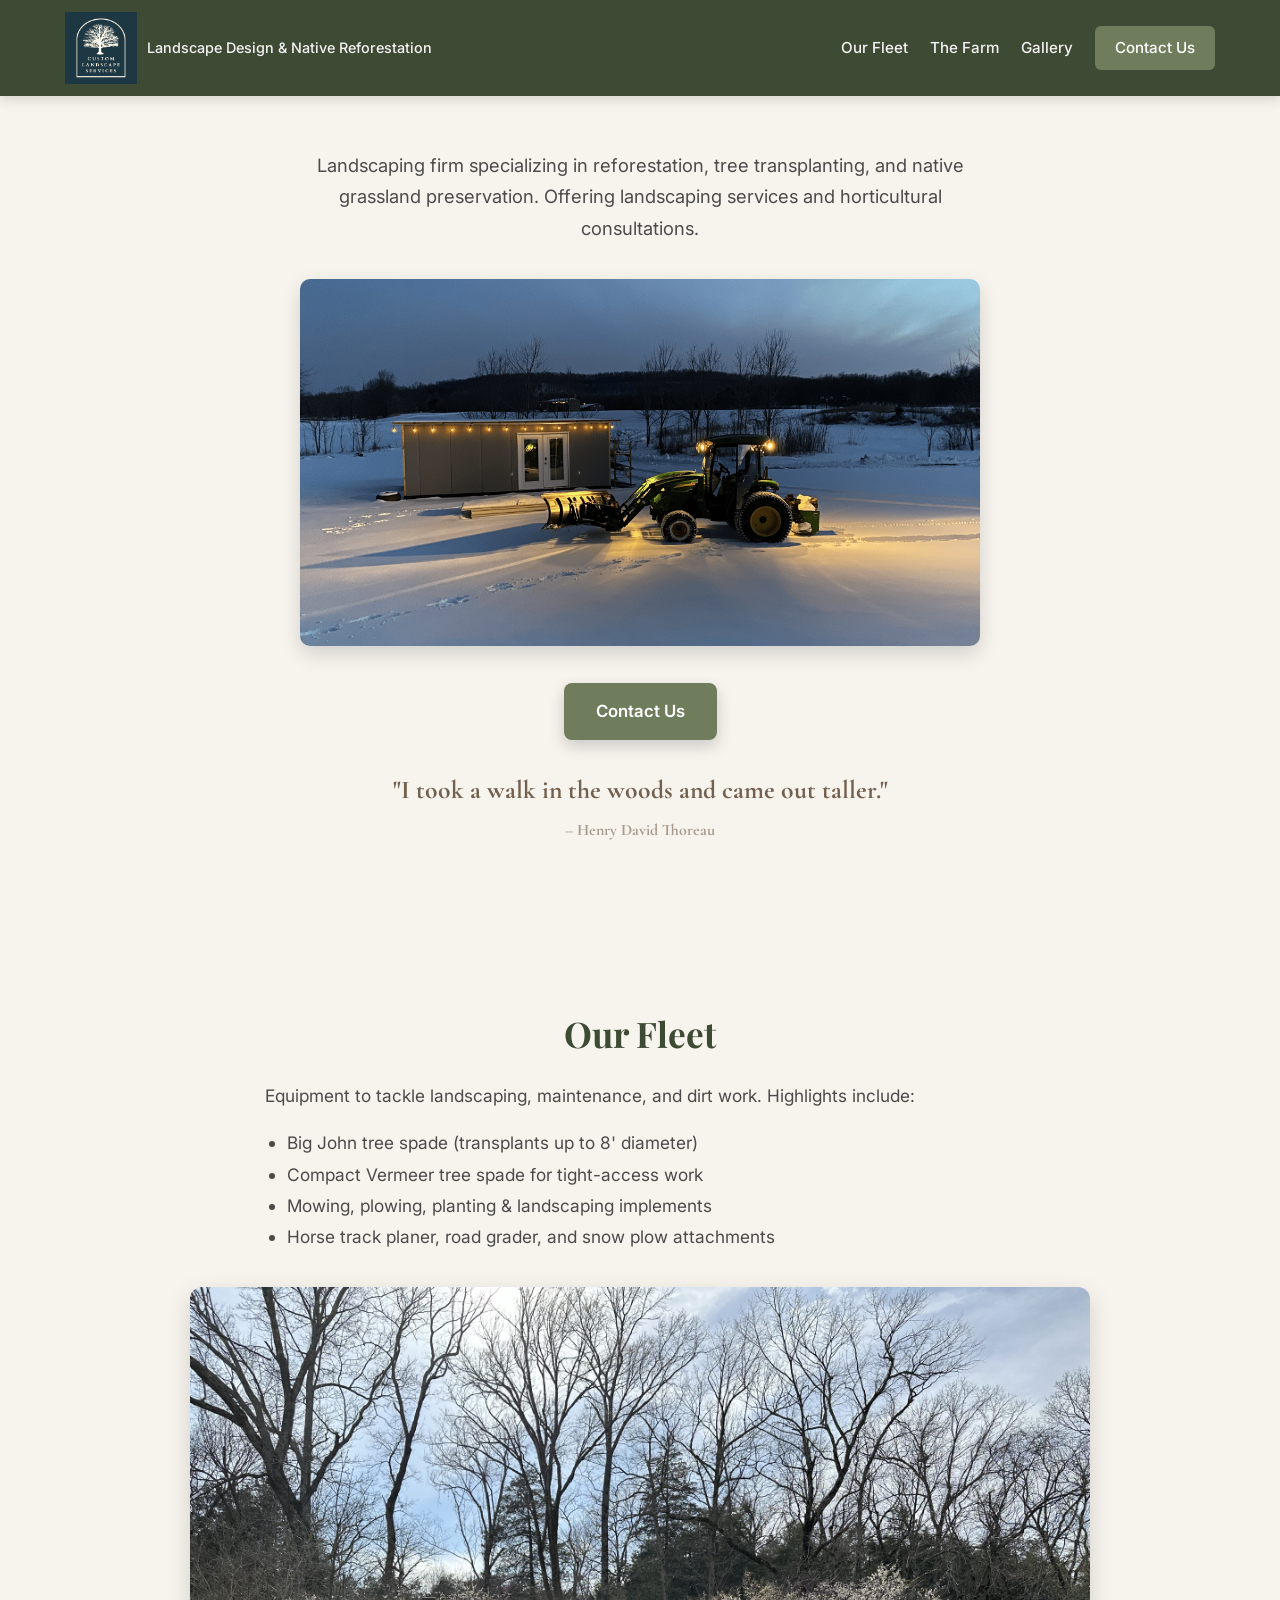
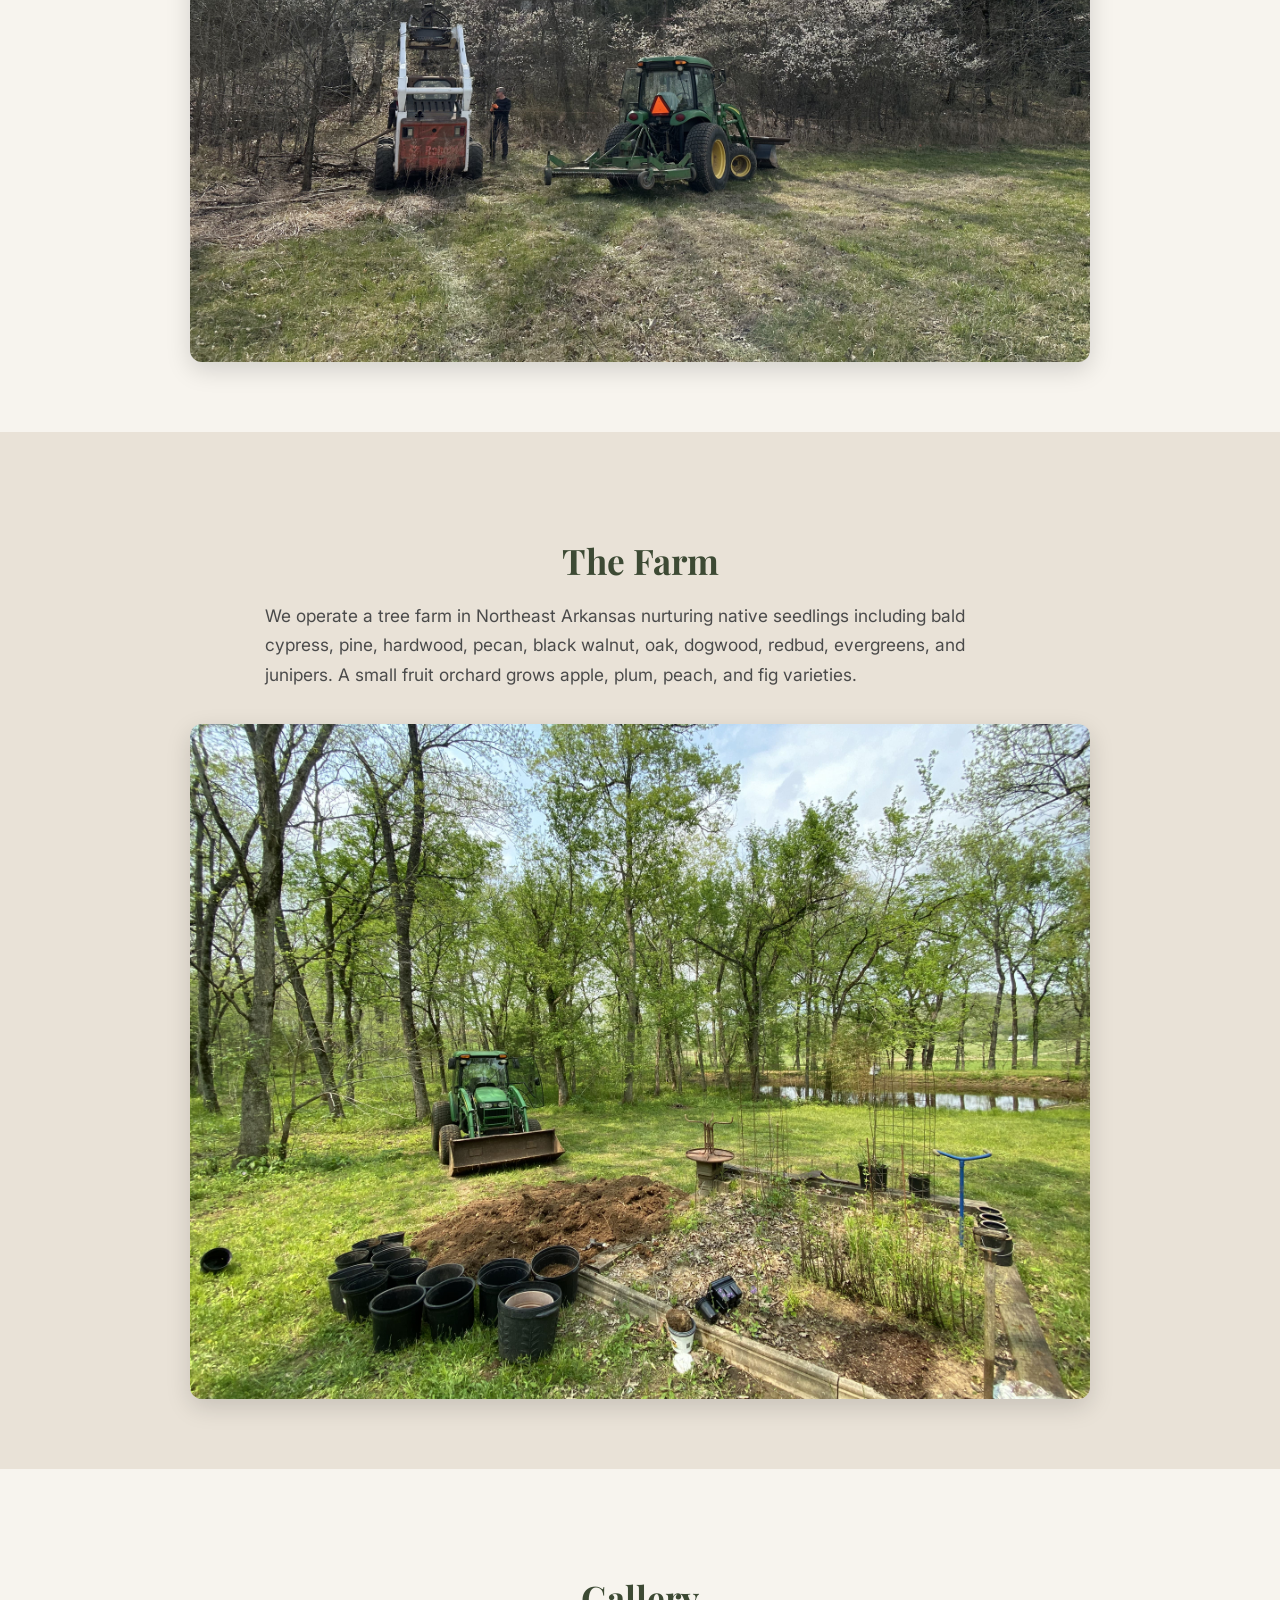
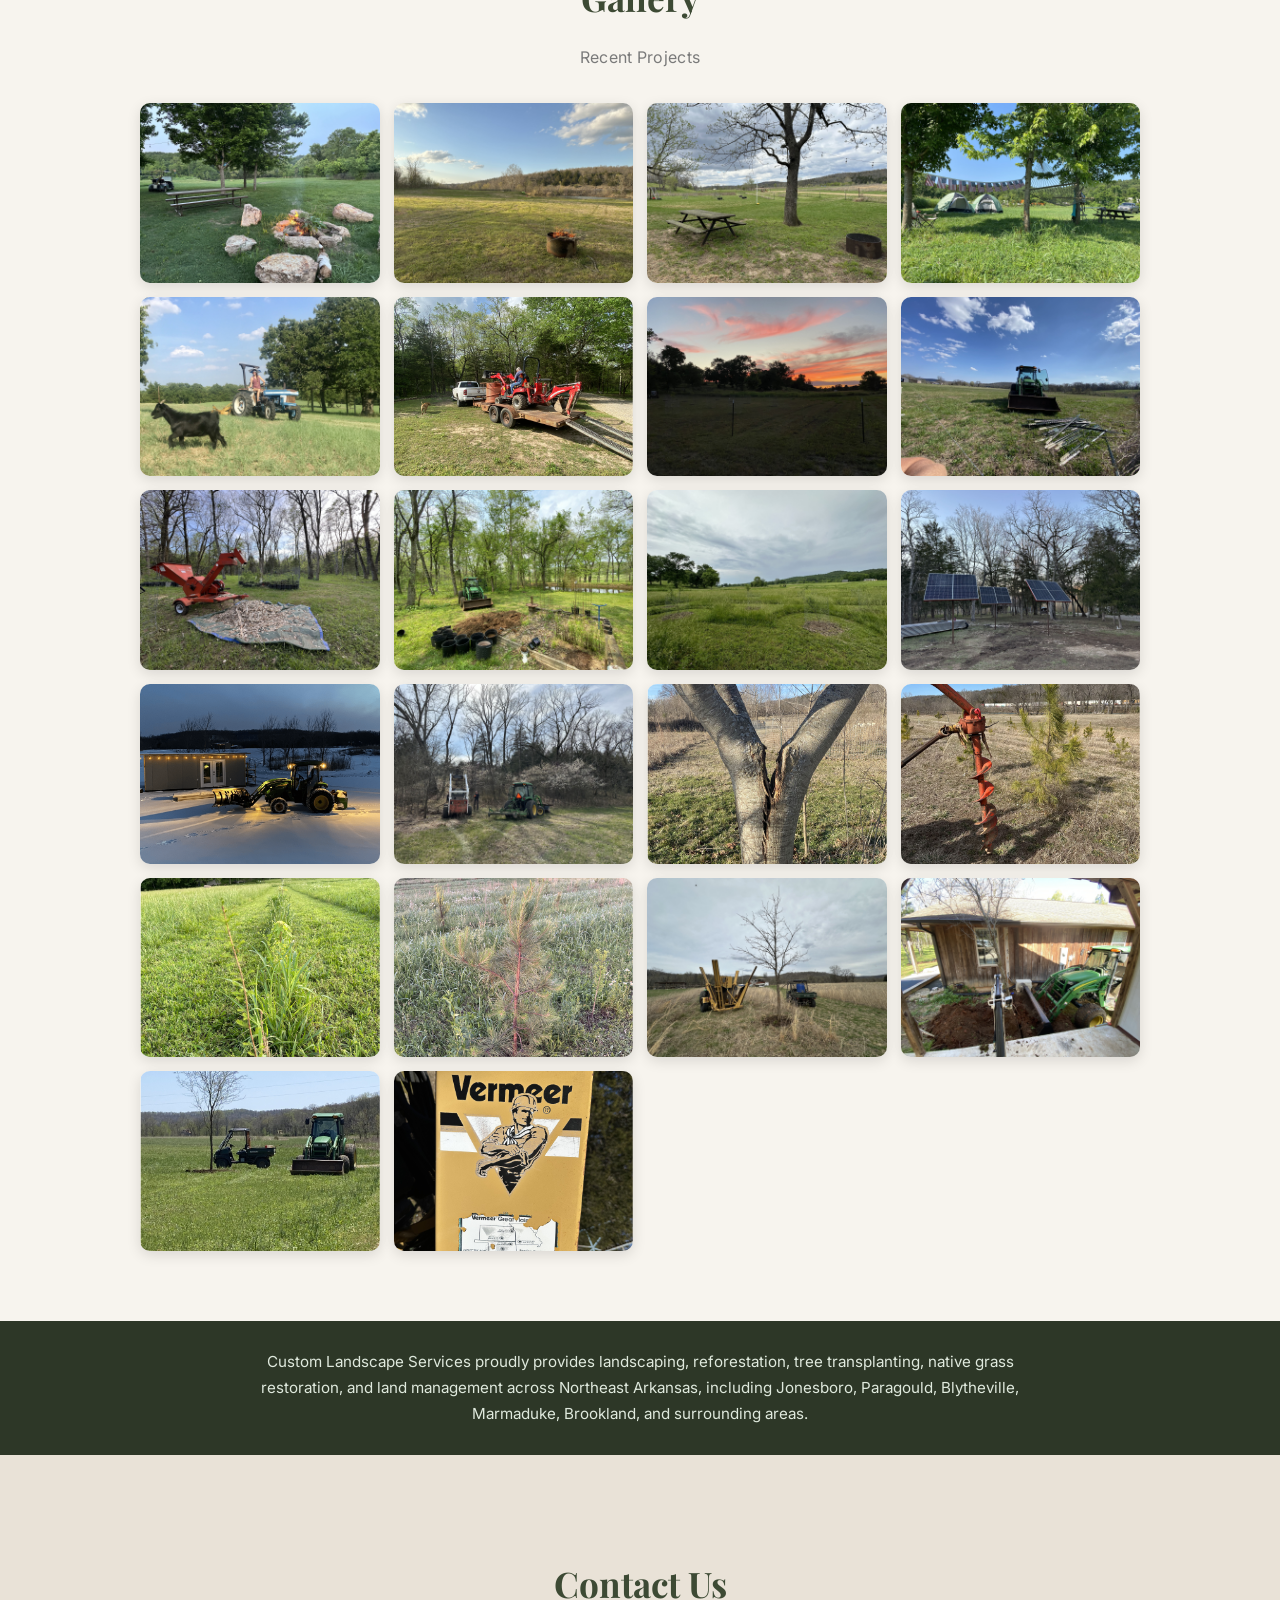
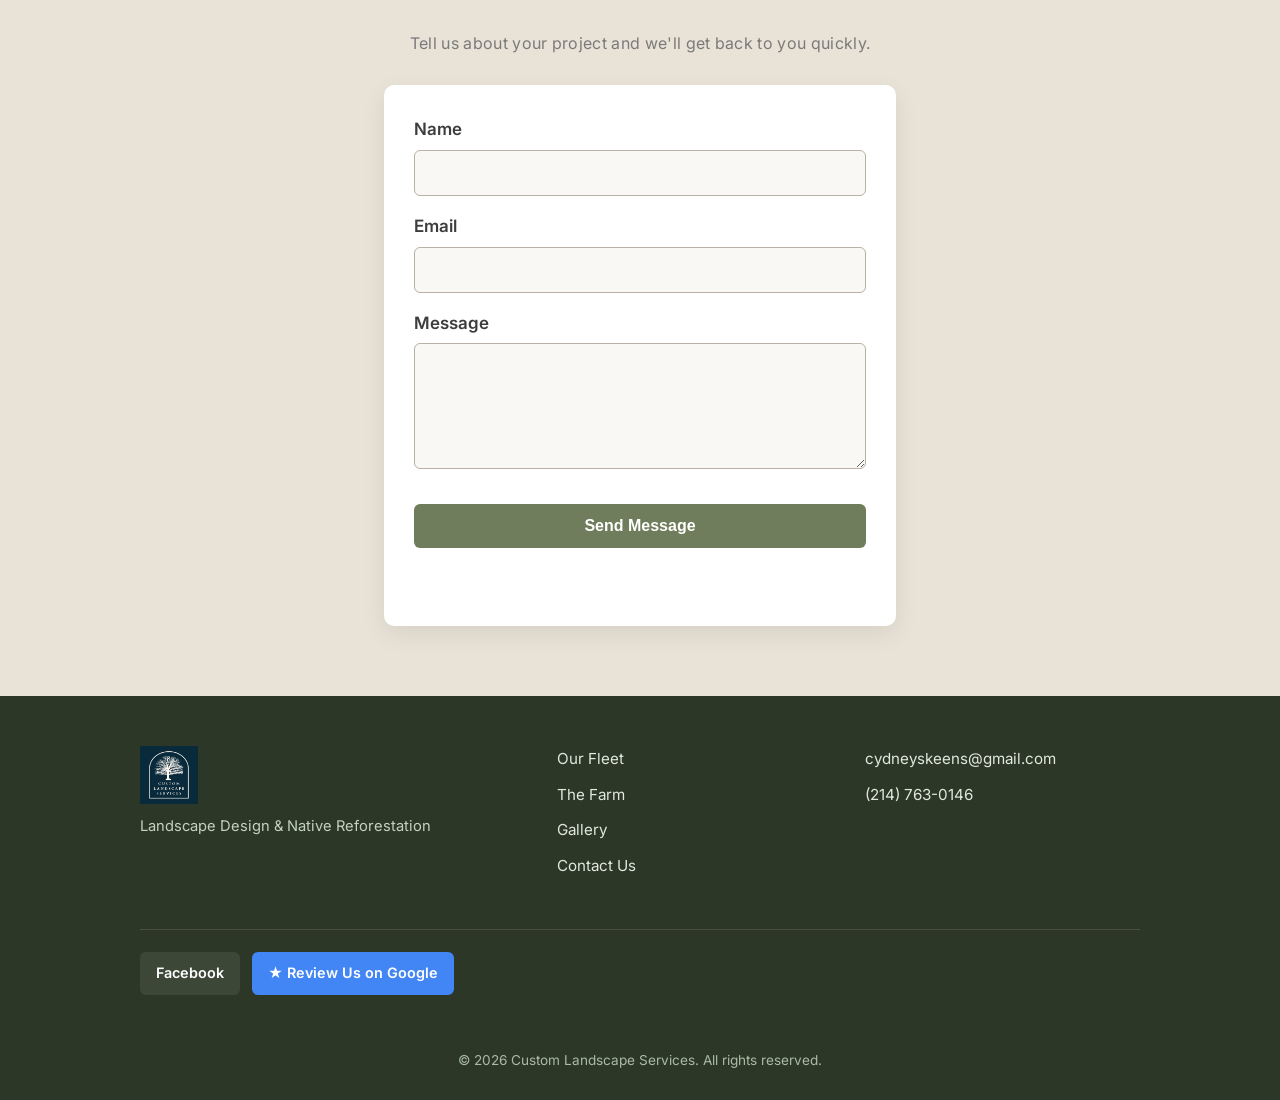
==== commit c156622f: "update all files" ====
--- a/index.html
+++ b/index.html
@@ -8,6 +8,10 @@
   <link rel="preconnect" href="https://fonts.googleapis.com">
   <link rel="preconnect" href="https://fonts.gstatic.com" crossorigin>
   <link href="https://fonts.googleapis.com/css2?family=Cormorant+Garamond:wght@400;500;600&family=Inter:wght@300;400;500;600&family=Playfair+Display:wght@400;600;700&display=swap" rel="stylesheet">
+
+  <!-- Favicon -->
+  <link rel="icon" type="image/png" href="images/gallery/logo-favicon.png">
+  <link rel="shortcut icon" type="image/png" href="images/gallery/logo-favicon.png">
 
   <!-- LocalBusiness Schema -->
   <script type="application/ld+json">
@@ -80,7 +84,7 @@
     <div class="nav-container">
 
       <a href="/" class="nav-logo">
-        <img src="images/gallery/logoo.png" alt="Custom Landscape Services Logo" class="logo-img">
+        <img src="images/gallery/logo.png" alt="Custom Landscape Services Logo" class="logo-img">
         <span class="logo-text">Landscape Design &amp; Native Reforestation</span>
       </a>
 
@@ -107,7 +111,7 @@
 
       <img src="images/gallery/snow.png" alt="Tiny Home in Snow" class="hero-image" loading="eager">
 
-      <a href="#contact" class="hero-cta">Get a Free Quote</a>
+      <a href="#contact" class="hero-cta">Contact Us</a>
 
       <h1 class="hero-quote">
         "I took a walk in the woods and came out taller."
@@ -211,7 +215,7 @@
     <div class="footer-content">
 
       <div class="footer-brand">
-        <img src="images/gallery/logoo.png" alt="Custom Landscape Services Logo" class="footer-logo">
+        <img src="images/gallery/logo.png" alt="Custom Landscape Services Logo" class="footer-logo">
         <p class="footer-tagline">Landscape Design &amp; Native Reforestation</p>
       </div>
 
--- a/styles.css
+++ b/styles.css
@@ -80,9 +80,9 @@
   text-decoration: none;
 }
 
-/* Smaller, rustic logo */
+/* Rustic logo, sized for visibility */
 .logo-img {
-  height: 36px;
+  height: 72px;
   width: auto;
   filter: sepia(20%) contrast(90%) brightness(1.1); /* Warm rustic tone */
 }
@@ -166,7 +166,8 @@
 
 /* Prominent call-to-action button */
 .hero-cta {
-  display: inline-block;
+  display: block;
+  width: fit-content;
   background: var(--sage);
   color: white;
   text-decoration: none;
@@ -174,7 +175,7 @@
   font-size: 1.05rem;
   padding: 14px 32px;
   border-radius: 8px;
-  margin: 4px 0 28px;
+  margin: 4px auto 28px;
   box-shadow: 0 6px 16px rgba(0,0,0,0.18);
   transition: background 0.2s ease, transform 0.2s ease, box-shadow 0.2s ease;
 }
@@ -281,19 +282,44 @@
   grid-template-columns: repeat(auto-fill, minmax(230px, 1fr));
 }
 
-.gallery-grid img {
+.gallery-item-wrap {
+  position: relative;
   width: 100%;
   aspect-ratio: 4 / 3; /* uniform ratio so every photo crops consistently */
-  height: auto;
-  object-fit: cover;
+  overflow: hidden;
   border-radius: 10px;
   box-shadow: 0 4px 14px rgba(0,0,0,0.12);
+}
+
+.gallery-grid img {
+  width: 100%;
+  height: 100%;
+  object-fit: cover;
+  display: block;
   transition: transform 0.2s ease, filter 0.2s ease;
-  display: block;
-}
-
-.gallery-grid img:hover {
+}
+
+.gallery-item-wrap:hover img {
   transform: scale(1.02);
+  filter: sepia(0%) contrast(110%);
+}
+
+/* --- Rotation fix for specific images that come in rotated 90deg --- */
+.gallery-grid img.rotate-fix {
+  /* Swap width/height so the rotated image still fills the 4:3 box,
+     then rotate it into the correct visual orientation. */
+  width: 133.333%;   /* 4/3 of 100% to compensate for the 90deg swap */
+  height: 133.333%;
+  max-width: none;
+  position: absolute;
+  top: 50%;
+  left: 50%;
+  transform: translate(-50%, -50%) rotate(90deg);
+  object-fit: cover;
+}
+
+.gallery-item-wrap:hover img.rotate-fix {
+  transform: translate(-50%, -50%) rotate(90deg) scale(1.02);
   filter: sepia(0%) contrast(110%);
 }
 
@@ -388,9 +414,8 @@
 }
 
 .footer-logo {
-  height: 38px;
+  height: 58px;
   width: auto;
-  filter: brightness(0) invert(1) opacity(0.9);
   align-self: flex-start;
 }
 
@@ -513,6 +538,10 @@
     display: block;
   }
 
+  .logo-img {
+    height: 42px;
+  }
+
   /* Gallery smaller on mobile, still uniform aspect ratio */
   .gallery-grid {
     grid-template-columns: repeat(auto-fill, minmax(140px, 1fr));
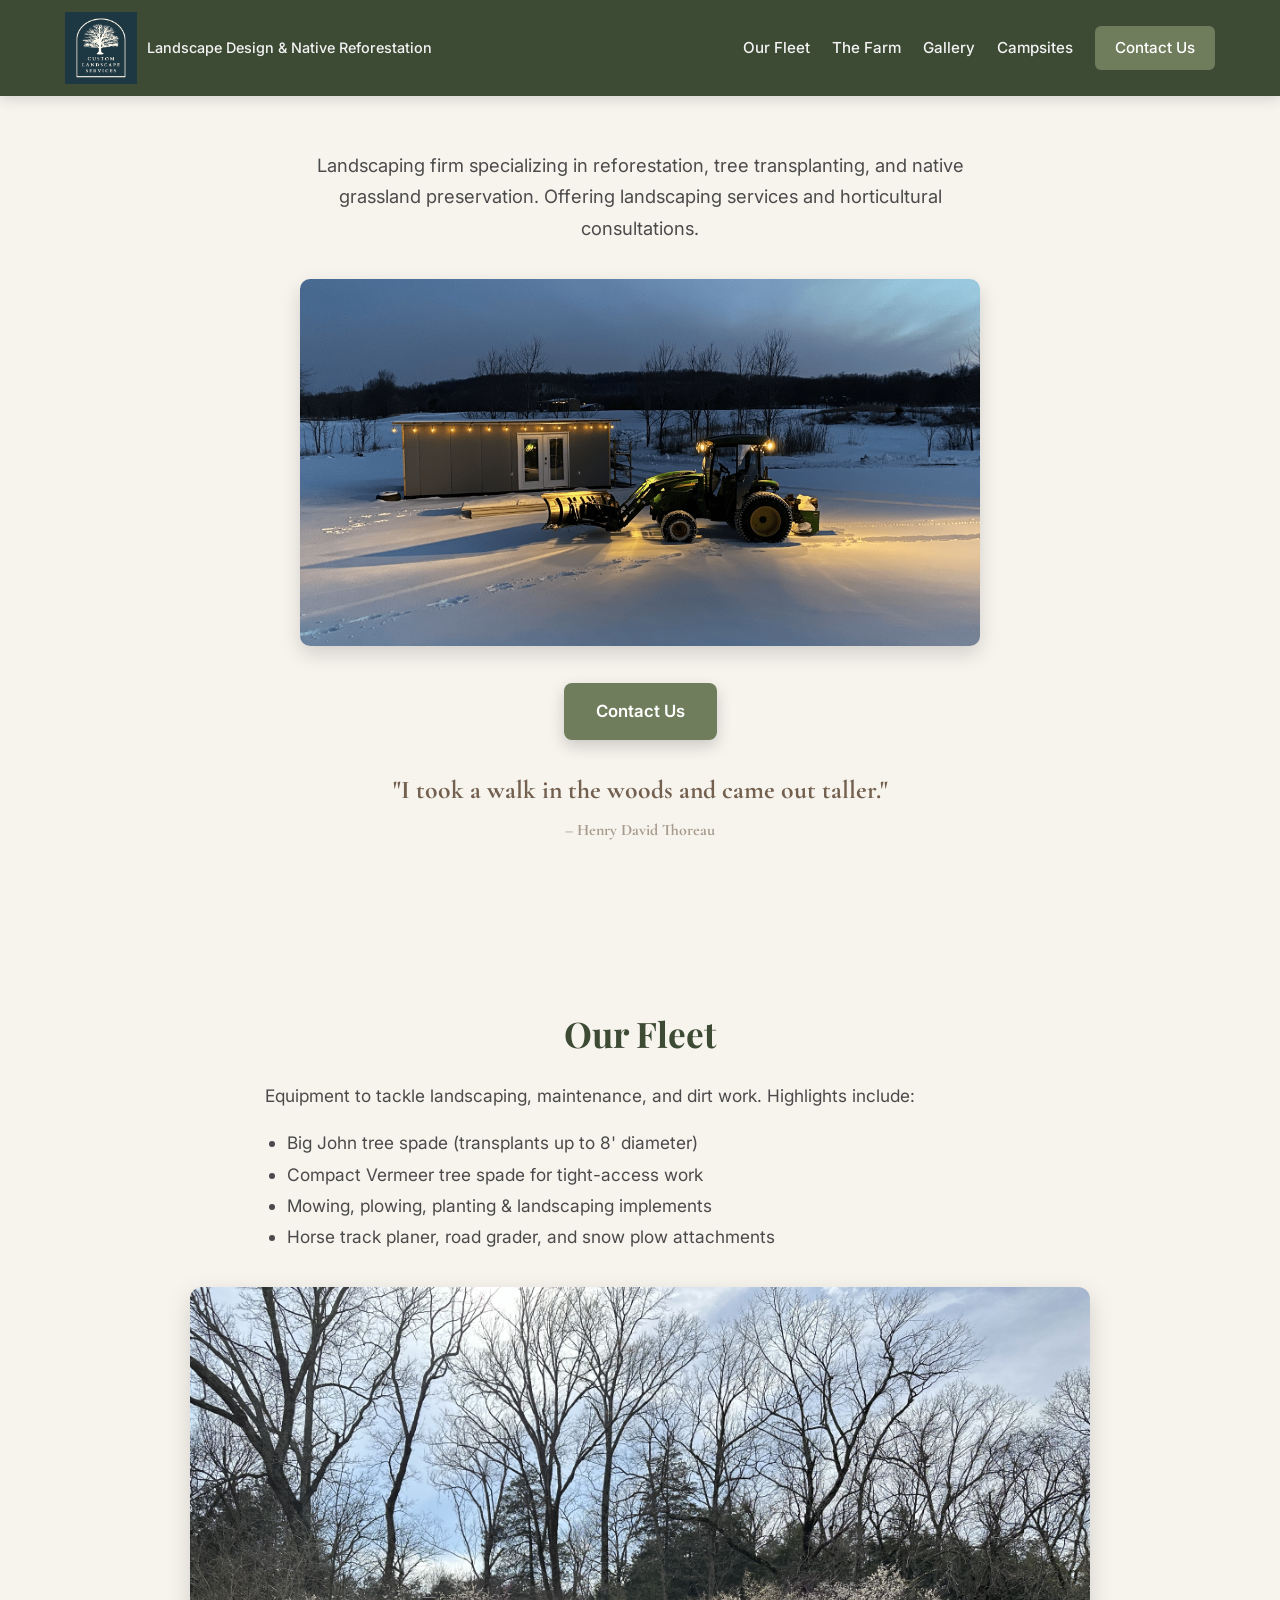
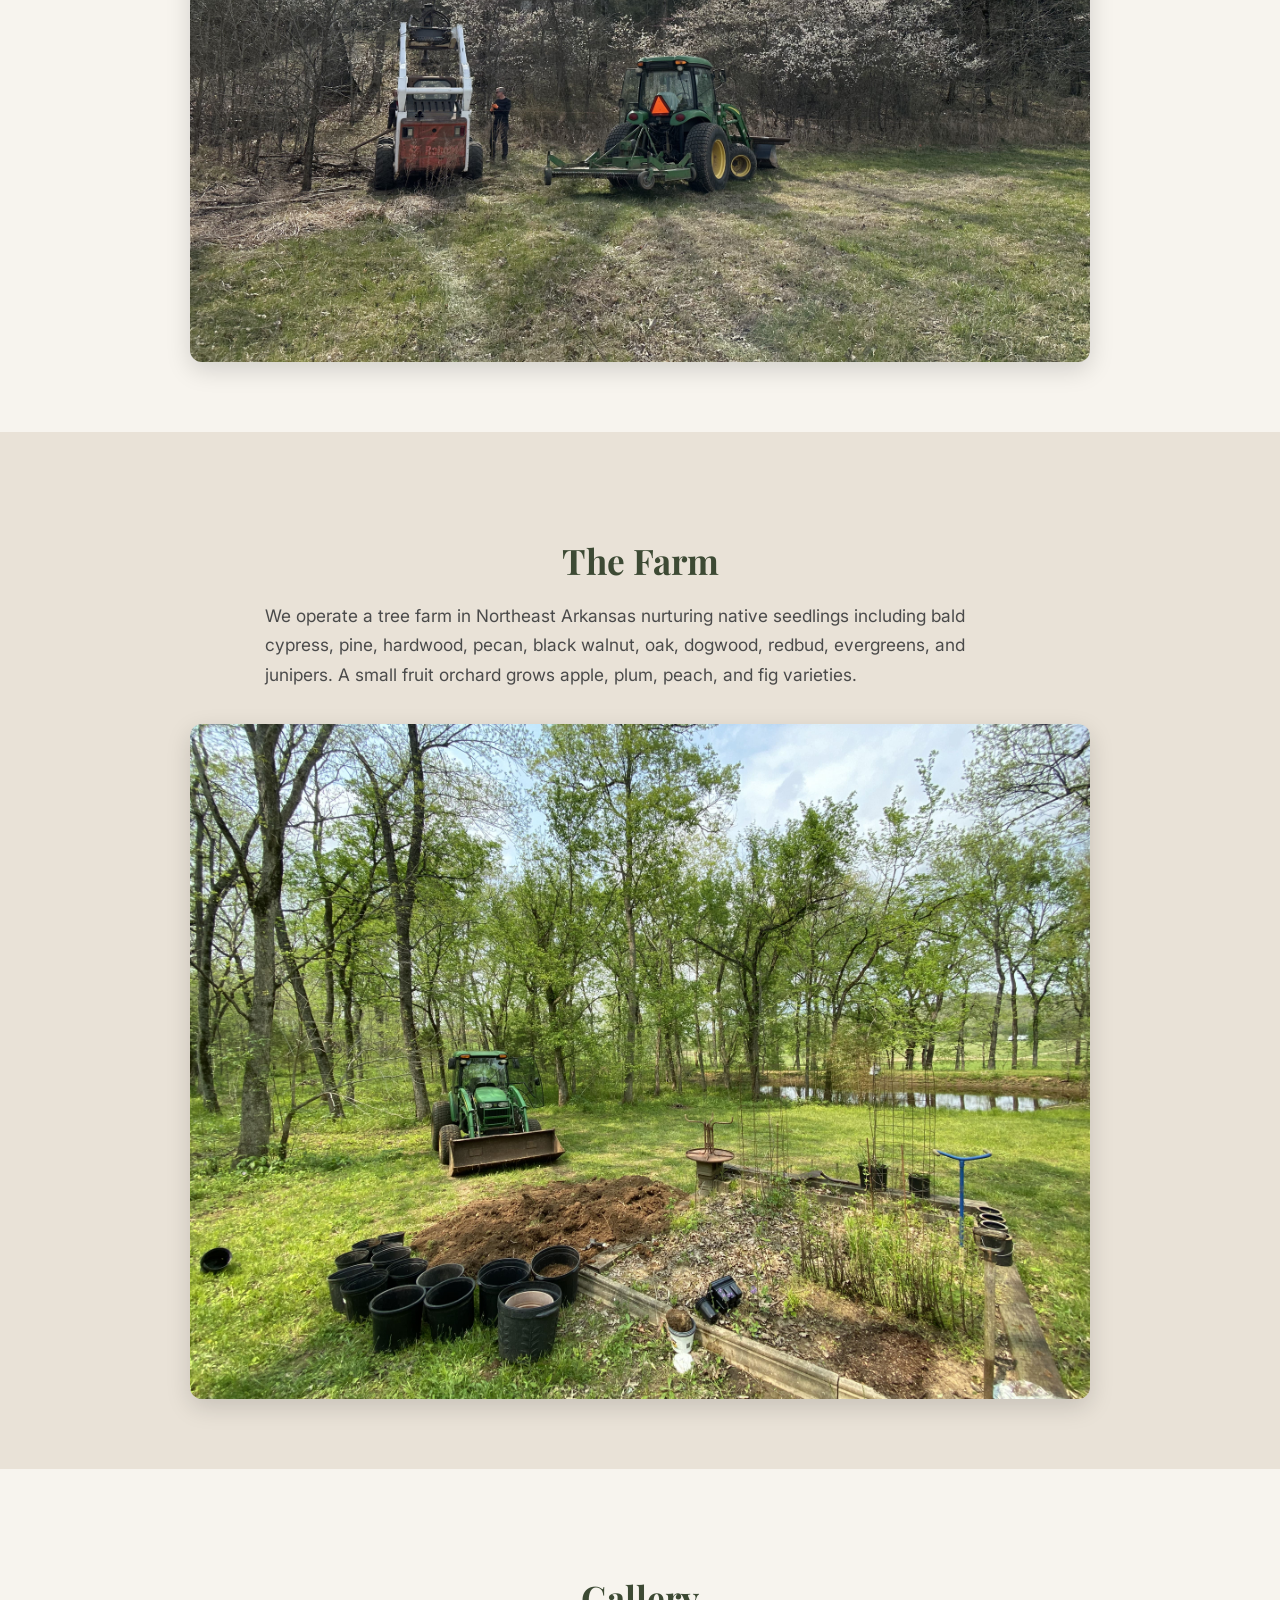
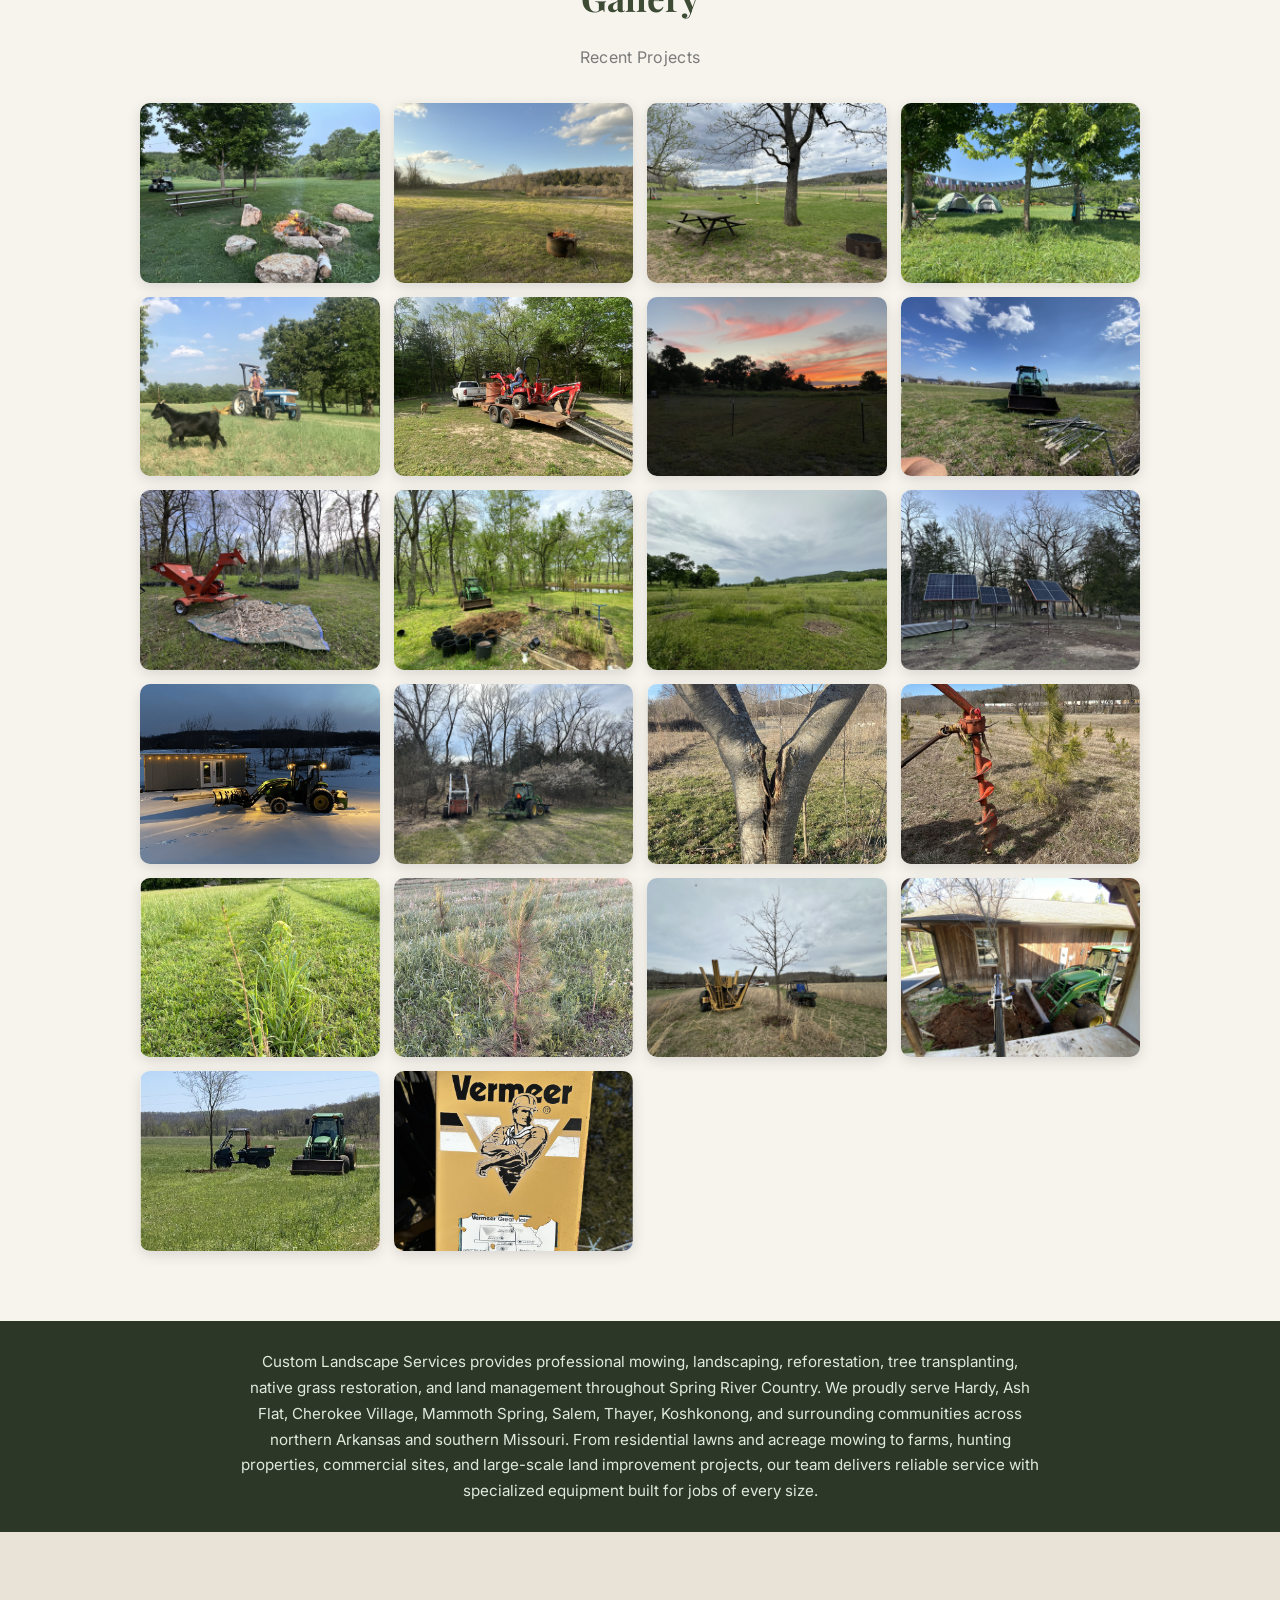
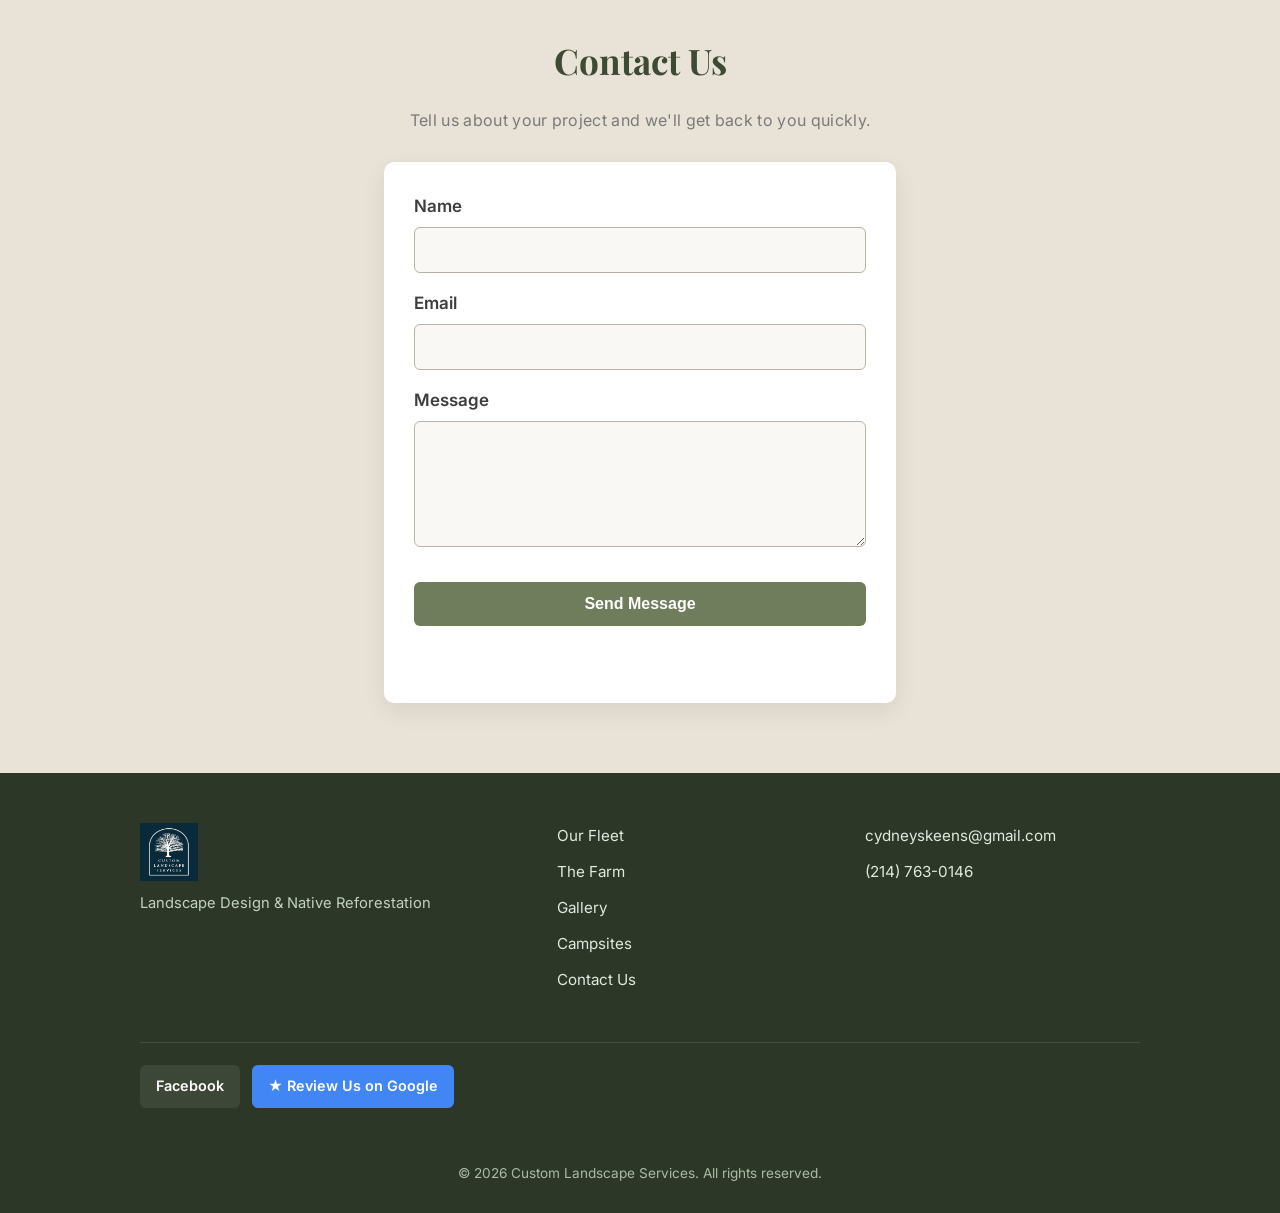
==== commit 724e38fb: "updated files and source code" ====
--- a/index.html
+++ b/index.html
@@ -92,6 +92,7 @@
         <a href="#fleet">Our Fleet</a>
         <a href="#farm">The Farm</a>
         <a href="#gallery">Gallery</a>
+        <a href="campsites.html">Campsites</a>
         <a href="#contact" class="contact-btn">Contact Us</a>
       </nav>
 
@@ -171,9 +172,12 @@
 
   <section class="local-seo">
     <p>
-      Custom Landscape Services proudly provides landscaping, reforestation, tree transplanting,
-      native grass restoration, and land management across Northeast Arkansas, including Jonesboro,
-      Paragould, Blytheville, Marmaduke, Brookland, and surrounding areas.
+      Custom Landscape Services provides professional mowing, landscaping, reforestation, tree transplanting,
+      native grass restoration, and land management throughout Spring River Country. We proudly serve Hardy,
+      Ash Flat, Cherokee Village, Mammoth Spring, Salem, Thayer, Koshkonong, and surrounding communities across
+      northern Arkansas and southern Missouri. From residential lawns and acreage mowing to farms, hunting
+      properties, commercial sites, and large-scale land improvement projects, our team delivers reliable
+      service with specialized equipment built for jobs of every size.
     </p>
   </section>
 
@@ -223,6 +227,7 @@
         <a href="#fleet">Our Fleet</a>
         <a href="#farm">The Farm</a>
         <a href="#gallery">Gallery</a>
+        <a href="campsites.html">Campsites</a>
         <a href="#contact">Contact Us</a>
       </div>
 
--- a/styles.css
+++ b/styles.css
@@ -493,6 +493,126 @@
 }
 
 
+/* ================= CAMPSITES PAGE ================= */
+
+.nav a.nav-active {
+  color: white;
+  border-bottom: 2px solid var(--gold);
+  padding-bottom: 2px;
+}
+
+.hero-eyebrow {
+  text-transform: uppercase;
+  letter-spacing: 0.12em;
+  font-size: 0.85rem;
+  font-weight: 600;
+  color: var(--sage-dark);
+  margin: 0 0 6px;
+}
+
+.campsite-hero-title {
+  font-size: 2.6rem;
+  margin: 0 0 18px;
+  color: var(--evergreen);
+}
+
+.campsite-hero-ctas {
+  display: flex;
+  gap: 14px;
+  justify-content: center;
+  flex-wrap: wrap;
+  margin: 4px auto 12px;
+}
+
+.campsite-hero-ctas .hero-cta {
+  margin: 0;
+}
+
+.hero-cta-outline {
+  background: transparent;
+  color: var(--evergreen);
+  border: 2px solid var(--sage);
+  box-shadow: none;
+}
+
+.hero-cta-outline:hover {
+  background: var(--sage);
+  color: white;
+}
+
+.campsite-grid {
+  margin-top: 10px;
+  display: grid;
+  gap: 26px;
+  grid-template-columns: repeat(auto-fit, minmax(260px, 1fr));
+}
+
+.campsite-card {
+  background: white;
+  border-radius: 12px;
+  overflow: hidden;
+  box-shadow: 0 8px 24px rgba(0,0,0,0.1);
+  display: flex;
+  flex-direction: column;
+}
+
+.campsite-card img {
+  width: 100%;
+  aspect-ratio: 4 / 3;
+  object-fit: cover;
+  display: block;
+}
+
+.campsite-card-body {
+  padding: 18px 20px 22px;
+  display: flex;
+  flex-direction: column;
+  gap: 8px;
+  flex: 1;
+}
+
+.campsite-card-body h3 {
+  margin: 0;
+  font-size: 1.25rem;
+}
+
+.campsite-card-body p {
+  margin: 0 0 6px;
+  font-size: 0.98rem;
+}
+
+.airbnb-btn {
+  margin-top: auto;
+  display: inline-block;
+  text-align: center;
+  background: #FF385C;
+  color: white;
+  text-decoration: none;
+  font-weight: 600;
+  padding: 11px 16px;
+  border-radius: 6px;
+  transition: background 0.2s ease, transform 0.15s ease;
+}
+
+.airbnb-btn:hover {
+  background: #d92e4d;
+  transform: translateY(-1px);
+}
+
+.campsite-note {
+  max-width: 750px;
+  margin: 34px auto 0;
+  text-align: center;
+  font-size: 0.98rem;
+}
+
+.campsite-note a {
+  color: var(--sage-dark);
+  font-weight: 600;
+  text-decoration: underline;
+}
+
+
 /* ================= MOBILE RESPONSIVE ================= */
 
 @media (max-width: 860px) {
@@ -565,6 +685,15 @@
     margin-top: 10px;
   }
 
+  .campsite-hero-title {
+    font-size: 1.9rem;
+  }
+
+  .campsite-hero-ctas {
+    flex-direction: column;
+    align-items: stretch;
+  }
+
   .contact-form {
     padding: 18px;
     border-radius: 8px;
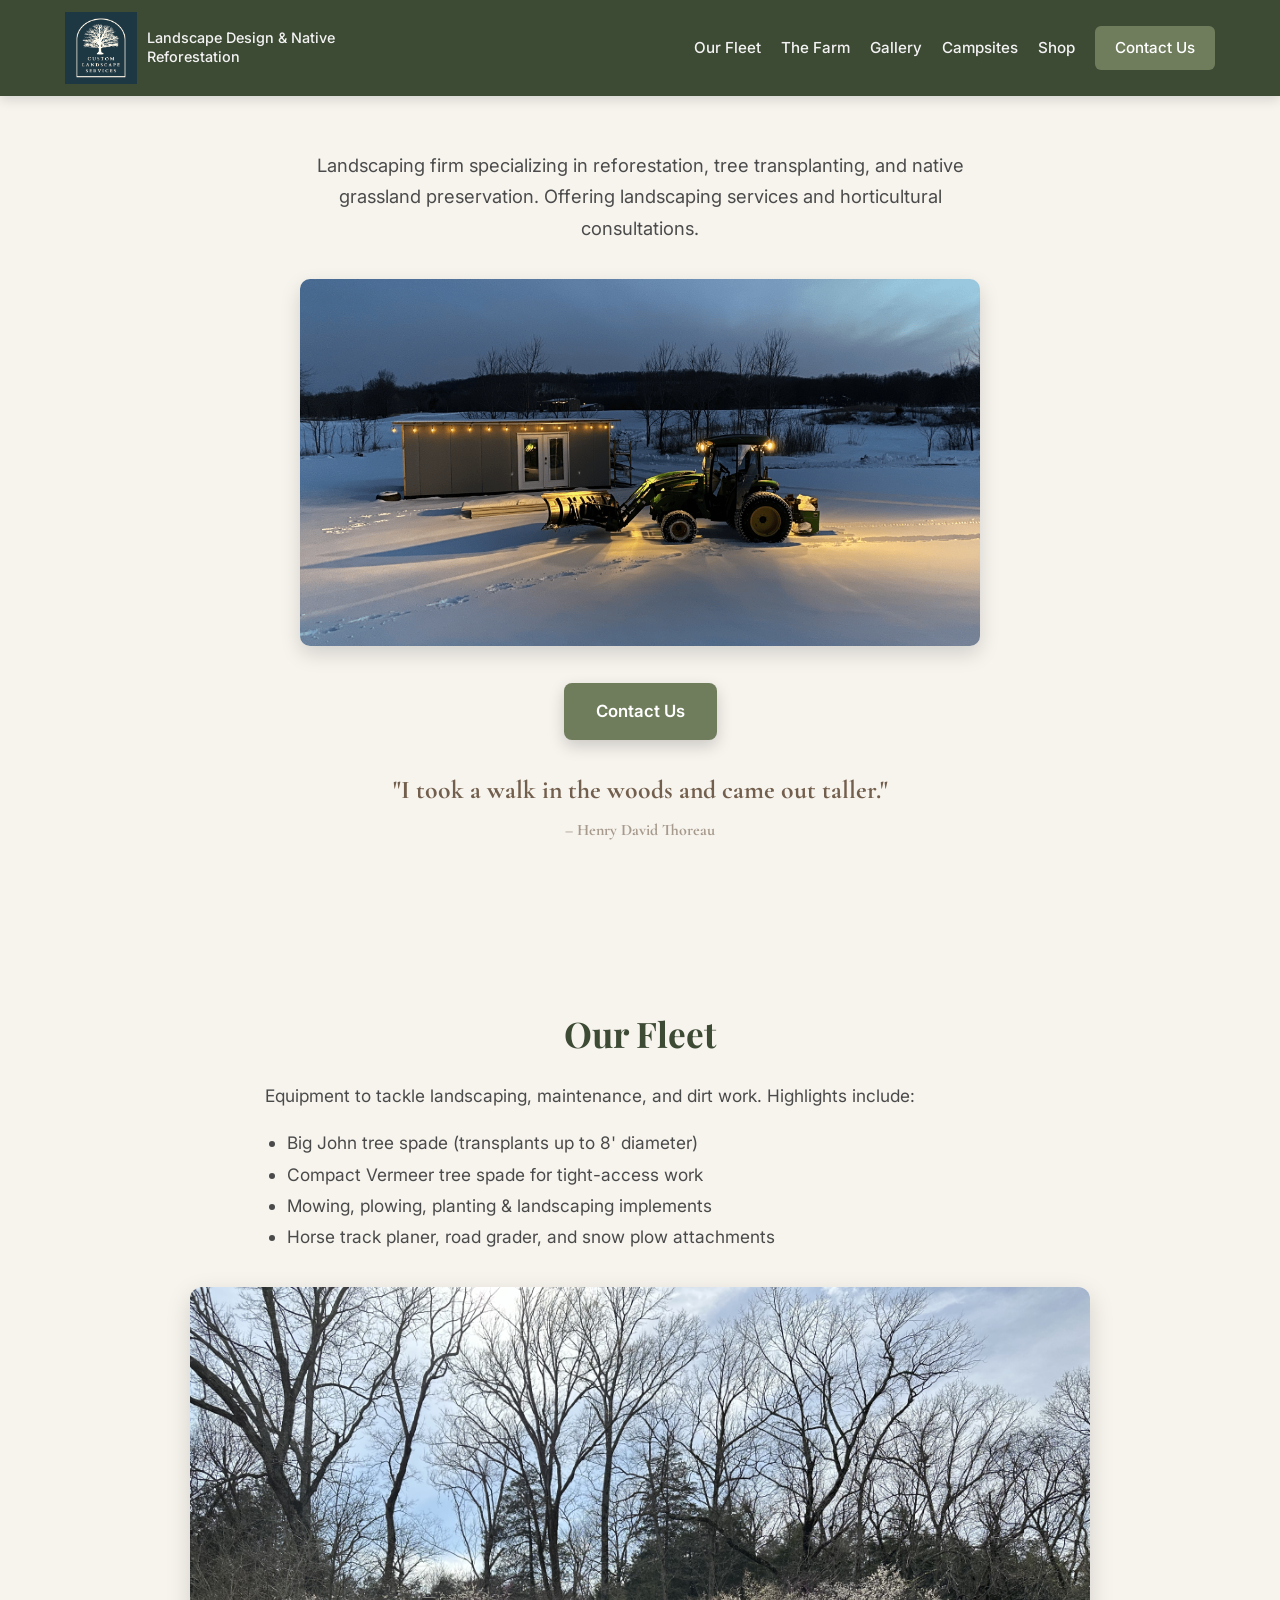
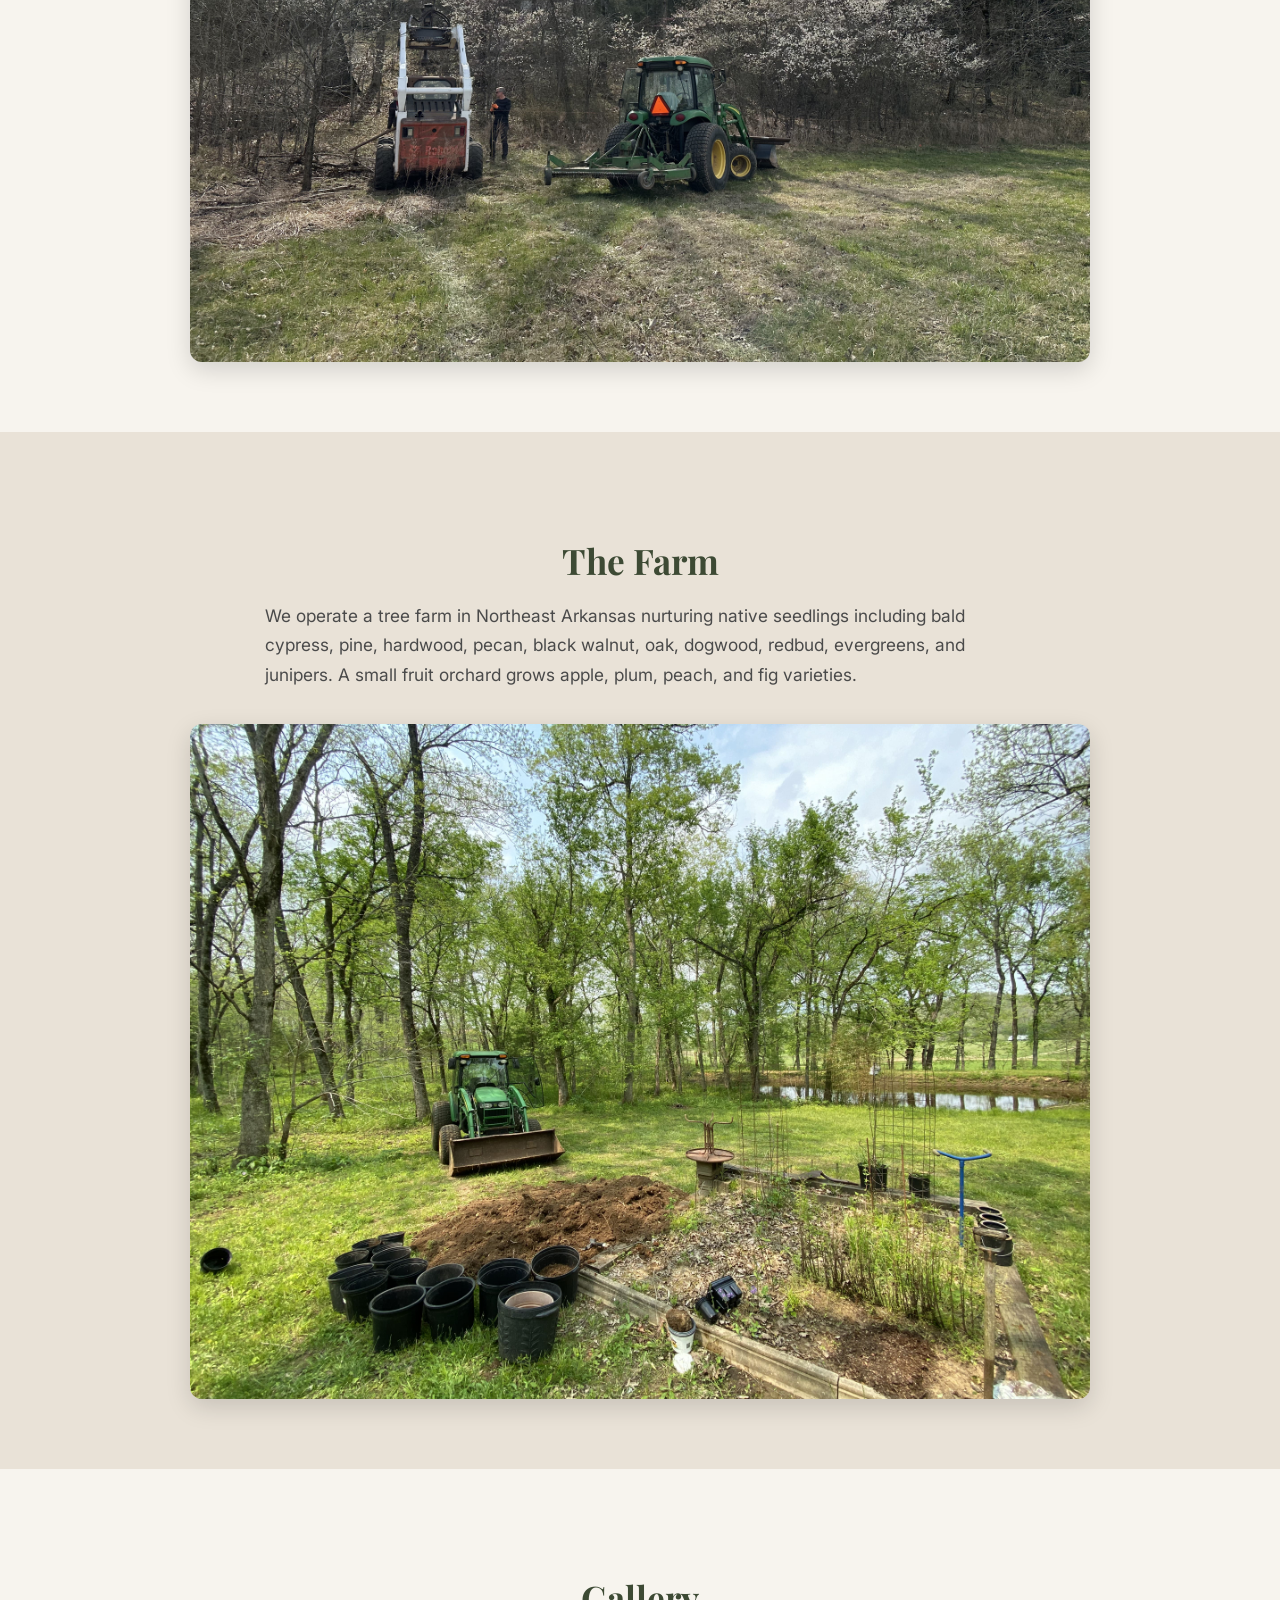
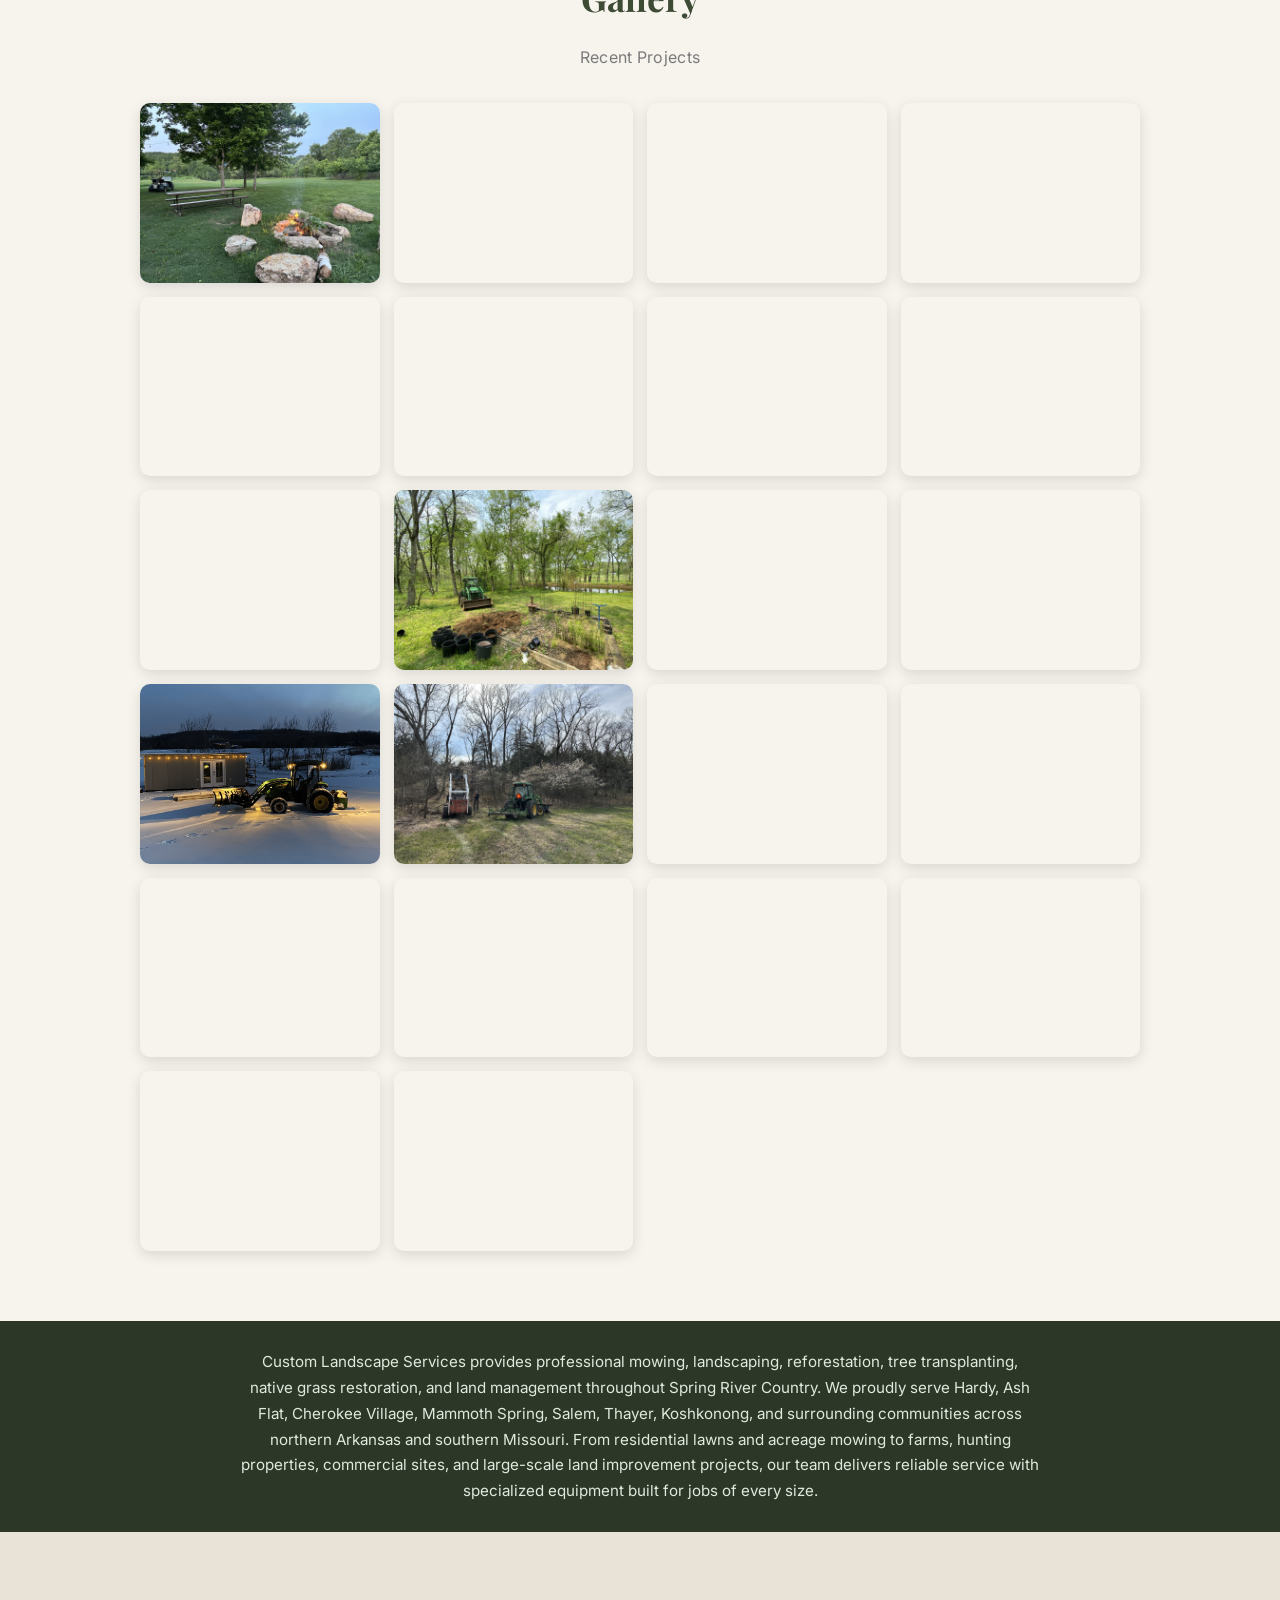
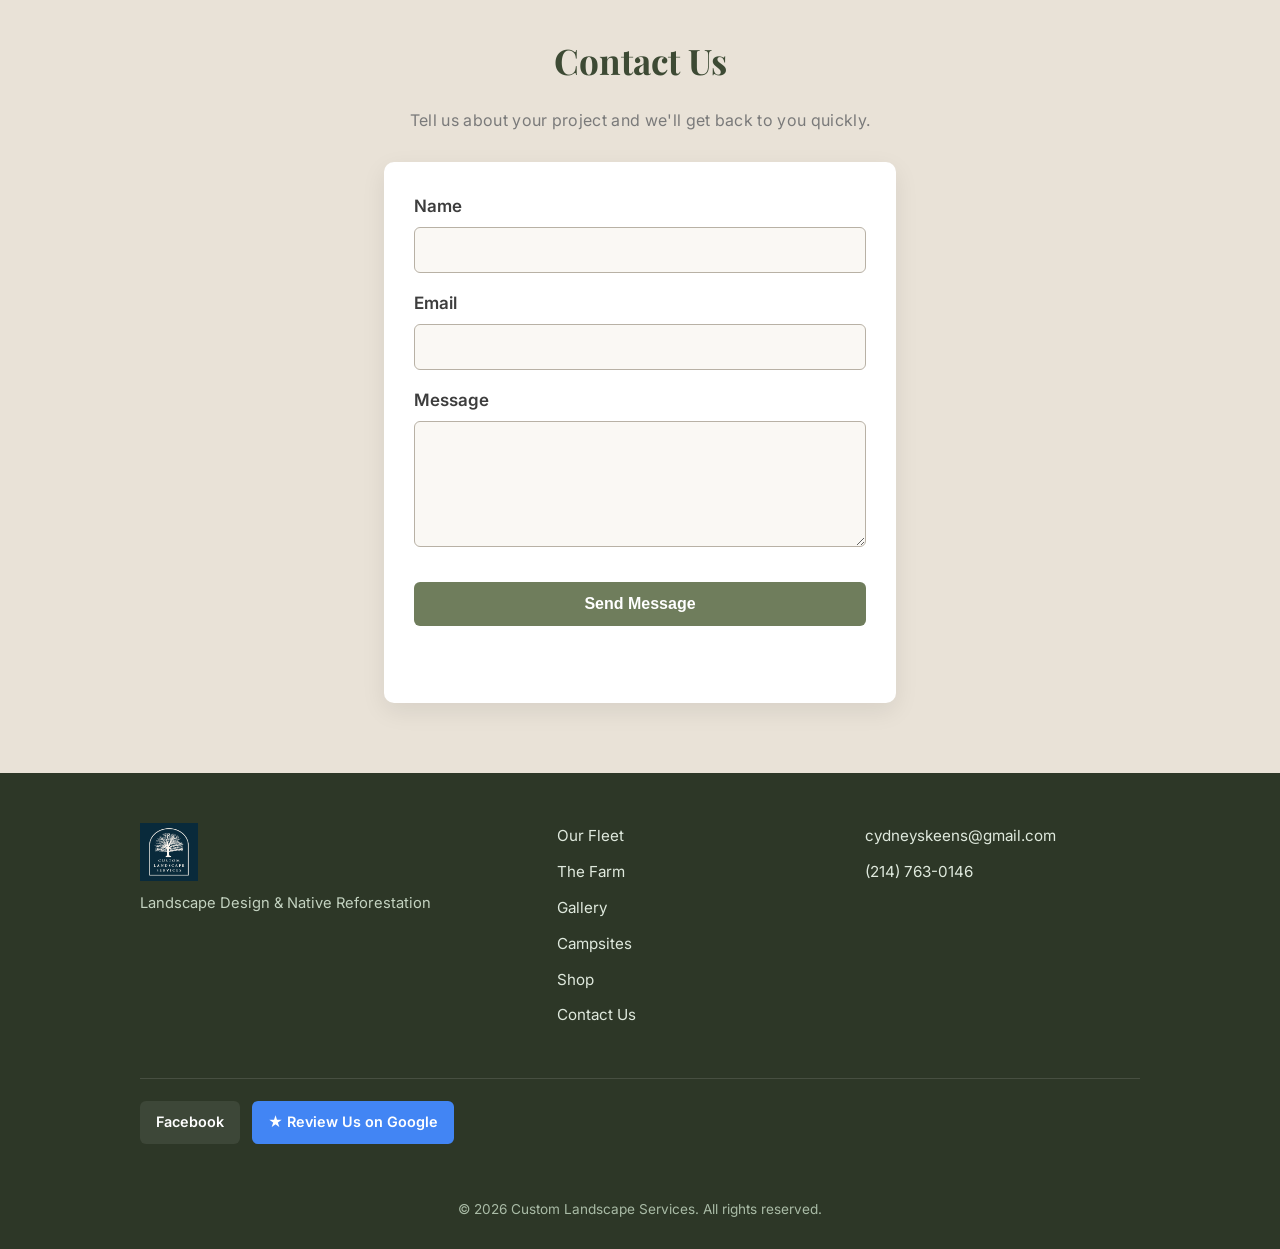
==== commit 8ccd44e5: "updated all files" ====
--- a/index.html
+++ b/index.html
@@ -4,7 +4,8 @@
 <head>
   <meta charset="UTF-8">
   <meta name="viewport" content="width=device-width, initial-scale=1.0">
-  <title>Custom Landscape Services</title>
+  <title>Custom Landscape Services | Reforestation &amp; Tree Transplanting in Arkansas</title>
+  <meta name="description" content="Landscaping, reforestation, tree transplanting, and native grassland preservation in Northeast Arkansas. Also: Spring River campsite rentals and steel storm shelters.">
   <link rel="preconnect" href="https://fonts.googleapis.com">
   <link rel="preconnect" href="https://fonts.gstatic.com" crossorigin>
   <link href="https://fonts.googleapis.com/css2?family=Cormorant+Garamond:wght@400;500;600&family=Inter:wght@300;400;500;600&family=Playfair+Display:wght@400;600;700&display=swap" rel="stylesheet">
@@ -93,6 +94,7 @@
         <a href="#farm">The Farm</a>
         <a href="#gallery">Gallery</a>
         <a href="campsites.html">Campsites</a>
+        <a href="shop.html">Shop</a>
         <a href="#contact" class="contact-btn">Contact Us</a>
       </nav>
 
@@ -228,6 +230,7 @@
         <a href="#farm">The Farm</a>
         <a href="#gallery">Gallery</a>
         <a href="campsites.html">Campsites</a>
+        <a href="shop.html">Shop</a>
         <a href="#contact">Contact Us</a>
       </div>
 
--- a/styles.css
+++ b/styles.css
@@ -16,6 +16,16 @@
   box-sizing: border-box;
 }
 
+html {
+  scroll-behavior: smooth;
+  scroll-padding-top: 90px; /* keeps section titles from hiding under the fixed navbar */
+  -webkit-text-size-adjust: 100%;
+}
+
+img {
+  max-width: 100%;
+}
+
 body {
   font-family: "Inter", sans-serif;
   background: var(--cream);
@@ -23,6 +33,7 @@
   line-height: 1.7;
   font-size: 17px;
   margin: 0;
+  overflow-x: hidden; /* guards against sideways scrolling on small screens */
 }
 
 h1, h2, h3 {
@@ -37,18 +48,6 @@
 a {
   color: inherit;
 }
-
-/* Optional subtle natural grain background */
-body::before {
-  content: "";
-  position: fixed;
-  inset: 0;
-  background: url('images/gallery/grain.png');
-  opacity: 0.08;
-  pointer-events: none;
-  z-index: -1;
-}
-
 
 /* ================= NAVBAR ================= */
 
@@ -91,12 +90,15 @@
   font-size: 0.9rem;
   color: #f3f3f3;
   font-weight: 500;
+  line-height: 1.3;
+  max-width: 14rem;
 }
 
 .nav {
   display: flex;
   align-items: center;
-  gap: 22px;
+  gap: 20px;
+  white-space: nowrap;
 }
 
 .nav a {
@@ -304,26 +306,6 @@
   filter: sepia(0%) contrast(110%);
 }
 
-/* --- Rotation fix for specific images that come in rotated 90deg --- */
-.gallery-grid img.rotate-fix {
-  /* Swap width/height so the rotated image still fills the 4:3 box,
-     then rotate it into the correct visual orientation. */
-  width: 133.333%;   /* 4/3 of 100% to compensate for the 90deg swap */
-  height: 133.333%;
-  max-width: none;
-  position: absolute;
-  top: 50%;
-  left: 50%;
-  transform: translate(-50%, -50%) rotate(90deg);
-  object-fit: cover;
-}
-
-.gallery-item-wrap:hover img.rotate-fix {
-  transform: translate(-50%, -50%) rotate(90deg) scale(1.02);
-  filter: sepia(0%) contrast(110%);
-}
-
-
 /* ================= CONTACT FORM ================= */
 
 .contact-form {
@@ -613,6 +595,100 @@
 }
 
 
+/* ================= SHOP PAGE ================= */
+
+.shop-hero {
+  padding-bottom: 0;
+}
+
+.gallery-grid.shelter-grid {
+  grid-template-columns: minmax(0, 700px);
+  justify-content: center;
+}
+
+.shelter-grid .gallery-item-wrap {
+  aspect-ratio: auto;
+  height: auto;
+}
+
+.shelter-grid img {
+  width: 100%;
+  height: auto;
+  object-fit: contain;
+}
+
+.shelter-placeholder {
+  grid-column: 1 / -1;
+  display: flex;
+  align-items: center;
+  justify-content: center;
+  min-height: 220px;
+  border: 2px dashed #b8b1a5;
+  border-radius: 12px;
+  background: #faf8f4;
+  color: #7a7a7a;
+  font-weight: 500;
+}
+
+.purchase-card {
+  max-width: 640px;
+  margin: 0 auto;
+  background: white;
+  border-radius: 12px;
+  box-shadow: 0 8px 24px rgba(0,0,0,0.1);
+  padding: clamp(22px, 5vw, 40px);
+  text-align: center;
+}
+
+.buy-btn {
+  margin: 0 auto 28px;
+  min-width: 220px;
+  font-size: 1.15rem;
+}
+
+.purchase-info {
+  display: grid;
+  grid-template-columns: 1fr 1fr;
+  gap: 18px;
+  text-align: left;
+  margin-bottom: 28px;
+}
+
+.info-block {
+  background: var(--cream);
+  border-radius: 8px;
+  padding: 16px 18px;
+}
+
+.info-block h3 {
+  margin: 0 0 6px;
+  font-size: 1.15rem;
+}
+
+.info-block p {
+  margin: 0;
+  font-size: 0.98rem;
+}
+
+.purchase-contact {
+  border-top: 1px solid var(--parchment);
+  padding-top: 22px;
+}
+
+.purchase-contact > p {
+  margin: 0 0 12px;
+}
+
+.purchase-email {
+  margin-top: 14px !important;
+}
+
+.purchase-email a {
+  color: var(--sage-dark);
+  font-weight: 600;
+}
+
+
 /* ================= MOBILE RESPONSIVE ================= */
 
 @media (max-width: 860px) {
@@ -625,7 +701,7 @@
   }
 }
 
-@media (max-width: 700px) {
+@media (max-width: 900px) {
 
   .nav {
     display: none;
@@ -639,6 +715,7 @@
     gap: 0;
     padding: 6px 0;
     box-shadow: 0 8px 16px rgba(0,0,0,0.18);
+    white-space: normal;
   }
 
   .nav.is-open {
@@ -647,6 +724,12 @@
 
   .nav a {
     padding: 12px 24px;
+  }
+
+  .nav a.nav-active {
+    border-bottom: none;
+    padding-bottom: 12px;
+    border-left: 3px solid var(--gold);
   }
 
   .nav .contact-btn {
@@ -659,7 +742,44 @@
   }
 
   .logo-img {
+    height: 48px;
+  }
+
+  .logo-text {
+    font-size: 0.8rem;
+    max-width: 11rem;
+  }
+
+  html {
+    scroll-padding-top: 76px;
+  }
+
+  .hero {
+    padding-top: 110px;
+  }
+}
+
+@media (max-width: 700px) {
+
+  .logo-img {
     height: 42px;
+  }
+
+  .logo-text {
+    font-size: 0.75rem;
+    max-width: 9rem;
+  }
+
+  .hero {
+    padding: 96px 16px 40px;
+  }
+
+  .content-section {
+    padding: 48px 16px;
+  }
+
+  .purchase-info {
+    grid-template-columns: 1fr;
   }
 
   /* Gallery smaller on mobile, still uniform aspect ratio */
@@ -668,15 +788,24 @@
     gap: 10px;
   }
 
+  .shelter-grid {
+    grid-template-columns: repeat(auto-fill, minmax(200px, 1fr));
+  }
+
   /* Hero image smaller on mobile */
   .hero-image {
-    max-width: 90%;
+    max-width: 100%;
     margin: 5px auto 20px;
   }
 
   .hero-cta {
     width: 100%;
     max-width: 320px;
+    text-align: center;
+  }
+
+  .hero-intro {
+    font-size: 1.05rem;
   }
 
   /* Quote less prominent on mobile */
@@ -691,7 +820,7 @@
 
   .campsite-hero-ctas {
     flex-direction: column;
-    align-items: stretch;
+    align-items: center;
   }
 
   .contact-form {
